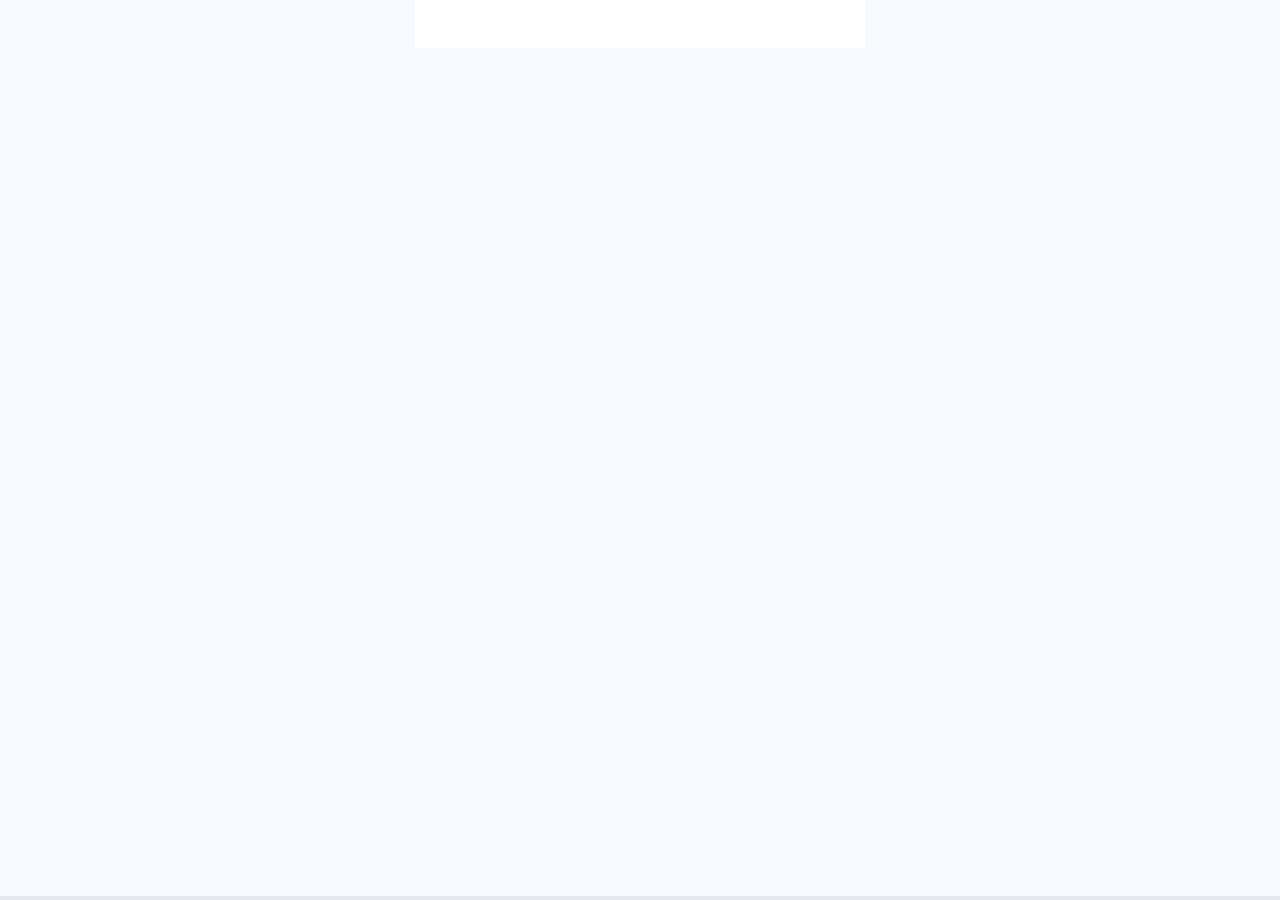
==== extension/literacy.html @ 2699d52d "Add Climate Literacy extension with 4-phase module flow New extension: interactive literacy modules " ====
<!DOCTYPE html>
<html lang="en">
<head>
  <meta charset="UTF-8">
  <meta name="viewport" content="width=device-width, initial-scale=1.0">
  <title>Visual Climate — Climate Literacy</title>
  <link rel="icon" type="image/svg+xml" href="data:image/svg+xml,<svg xmlns='http://www.w3.org/2000/svg' viewBox='0 0 100 100'><text y='.9em' font-size='90'>🌍</text></svg>">
  <link rel="stylesheet" href="styles.css?v=2">
</head>
<body>

<!-- Literacy Extension -->
<div id="literacy-panel" class="literacy-panel"></div>

<!-- Progress Bar -->
<div id="progress-bar" class="literacy-progress-bar">
  <div id="progress-fill" class="literacy-progress-fill"></div>
</div>

<!-- Tableau Extensions API -->
<script src="tableau.extensions.1.latest.js"></script>

<script src="shared.js?v=2"></script>
<script src="literacy.js?v=1"></script>
</body>
</html>
---- extension/styles.css ----
/**
 * styles.css — Visual Climate Tableau Extension
 *
 * Design System:
 *   Tokens: brand → semantic → component (tailwind-design-system pattern)
 *   Colors: OKLCH-informed perceptually balanced palette, tinted neutrals
 *   Shadows: layered for realistic depth
 *   Motion: ease-out-quart/expo, 150-300ms, staggered reveals
 *   Typography: Inter (UI) + JetBrains Mono (data)
 *   Grid: 8px spatial rhythm
 */

@import url('https://fonts.googleapis.com/css2?family=Inter:wght@400;500;600;700;800&family=JetBrains+Mono:wght@400;500;600;700&display=swap');

/* ================================================================
   DESIGN TOKENS
   ================================================================ */
:root {
  /* ---- Brand ---- */
  --vc-primary: #0066FF;
  --vc-primary-hover: #0052CC;
  --vc-primary-active: #003D99;
  --vc-primary-subtle: rgba(0, 102, 255, 0.08);
  --vc-primary-glow: rgba(0, 102, 255, 0.18);

  --vc-changer: #00A67E;
  --vc-starter: #F59E0B;
  --vc-talker: #E5484D;
  --vc-critical: #7F1D1D;
  --vc-purple: #8B5CF6;

  /* ---- Semantic neutrals (blue-tinted, never pure gray) ---- */
  --vc-bg: #F8FAFD;
  --vc-surface: #FFFFFF;
  --vc-surface-raised: #FFFFFF;
  --vc-surface-hover: #F1F5FB;
  --vc-section-bg: #F1F4F9;
  --vc-text: #0F172A;
  --vc-text-secondary: #475569;
  --vc-text-muted: #8898AA;
  --vc-border: #E2E8F0;
  --vc-border-hover: #CBD5E1;
  --vc-missing: #CBD5E1;

  /* ---- Domain colors ---- */
  --vc-emissions: #E5484D;
  --vc-energy: #0066FF;
  --vc-economy: #8B5CF6;
  --vc-responsibility: #F59E0B;
  --vc-resilience: #00A67E;

  /* ---- Layered shadows ---- */
  --shadow-xs: 0 1px 2px rgba(15, 23, 42, 0.05);
  --shadow-sm: 0 1px 3px rgba(15, 23, 42, 0.08),
               0 1px 2px rgba(15, 23, 42, 0.04);
  --shadow-md: 0 4px 8px -2px rgba(15, 23, 42, 0.08),
               0 2px 4px -2px rgba(15, 23, 42, 0.04);
  --shadow-lg: 0 12px 20px -4px rgba(15, 23, 42, 0.1),
               0 4px 8px -4px rgba(15, 23, 42, 0.05);
  --shadow-xl: 0 20px 32px -8px rgba(15, 23, 42, 0.12),
               0 8px 16px -6px rgba(15, 23, 42, 0.06);
  --shadow-glow-primary: 0 0 0 3px var(--vc-primary-glow);
  --shadow-glow-green: 0 0 0 3px rgba(0, 166, 126, 0.15);

  /* ---- Motion ---- */
  --ease-out-quart: cubic-bezier(0.25, 1, 0.5, 1);
  --ease-out-expo: cubic-bezier(0.16, 1, 0.3, 1);
  --dur-fast: 150ms;
  --dur-normal: 220ms;
  --dur-slow: 350ms;

  /* ---- Spacing (8px grid) ---- */
  --sp-1: 4px;
  --sp-2: 8px;
  --sp-3: 12px;
  --sp-4: 16px;
  --sp-5: 20px;
  --sp-6: 24px;
  --sp-8: 32px;

  /* ---- Radius ---- */
  --radius-sm: 6px;
  --radius-md: 8px;
  --radius-lg: 12px;
  --radius-xl: 16px;
}

/* ================================================================
   RESET & BASE
   ================================================================ */
*, *::before, *::after { box-sizing: border-box; margin: 0; padding: 0; }

body {
  font-family: 'Inter', -apple-system, BlinkMacSystemFont, sans-serif;
  background: var(--vc-bg);
  color: var(--vc-text);
  font-size: 13px;
  line-height: 1.55;
  padding: 0;
  margin: 0;
  overflow-x: hidden;
  overflow-y: auto;
  -webkit-font-smoothing: antialiased;
  -moz-osx-font-smoothing: grayscale;
}

/* ================================================================
   SETUP SCREEN
   ================================================================ */
.setup-screen {
  display: flex;
  flex-direction: column;
  align-items: center;
  justify-content: center;
  height: 100vh;
  padding: var(--sp-6);
  text-align: center;
}
.setup-screen h2 {
  font-size: 17px;
  font-weight: 700;
  letter-spacing: -0.01em;
  margin-bottom: var(--sp-4);
  color: var(--vc-text);
}
.setup-screen input {
  width: 100%;
  max-width: 400px;
  padding: 10px 14px;
  border: 1px solid var(--vc-border);
  border-radius: var(--radius-md);
  font-size: 13px;
  font-family: inherit;
  margin-bottom: 10px;
  background: var(--vc-surface);
  color: var(--vc-text);
  transition: border-color var(--dur-fast) ease,
              box-shadow var(--dur-fast) ease;
}
.setup-screen input:focus {
  outline: none;
  border-color: var(--vc-primary);
  box-shadow: var(--shadow-glow-primary);
}
.setup-screen button {
  padding: 10px 28px;
  background: var(--vc-primary);
  color: white;
  border: none;
  border-radius: var(--radius-md);
  font-size: 13px;
  font-weight: 600;
  font-family: inherit;
  cursor: pointer;
  transition: background var(--dur-fast) ease,
              transform var(--dur-fast) var(--ease-out-quart),
              box-shadow var(--dur-fast) ease;
  box-shadow: var(--shadow-sm);
}
.setup-screen button:hover {
  background: var(--vc-primary-hover);
  box-shadow: var(--shadow-md);
  transform: translateY(-1px);
}
.setup-screen button:active {
  background: var(--vc-primary-active);
  transform: translateY(0);
  box-shadow: var(--shadow-xs);
}

/* ================================================================
   LOADING / EMPTY STATE
   ================================================================ */
.loading, .empty-state {
  display: flex;
  flex-direction: column;
  align-items: center;
  justify-content: center;
  height: 100%;
  min-height: 200px;
  color: var(--vc-text-muted);
  font-size: 13px;
}
.spinner {
  width: 28px;
  height: 28px;
  border: 2.5px solid var(--vc-border);
  border-top-color: var(--vc-primary);
  border-radius: 50%;
  animation: spin 0.7s linear infinite;
  margin-bottom: var(--sp-3);
}
@keyframes spin { to { transform: rotate(360deg); } }

/* ================================================================
   ANIMATIONS
   ================================================================ */

/* Card entry */
@keyframes fadeSlideIn {
  from { opacity: 0; transform: translateY(16px); }
  to   { opacity: 1; transform: translateY(0); }
}
.climate-card,
.ndc-card,
#ts-main {
  animation: fadeSlideIn 0.5s var(--ease-out-expo);
}

/* Score pop */
@keyframes scoreReveal {
  from { opacity: 0; transform: scale(0.85) translateY(4px); }
  to   { opacity: 1; transform: scale(1) translateY(0); }
}
.score-animate {
  animation: scoreReveal 0.5s var(--ease-out-quart);
}

/* Staggered bar entry */
@keyframes barSlideIn {
  from { opacity: 0; transform: translateX(-16px); }
  to   { opacity: 1; transform: translateX(0); }
}

/* Subtle pulse for badges */
@keyframes subtlePulse {
  0%, 100% { box-shadow: 0 2px 8px rgba(0, 0, 0, 0.15); }
  50%      { box-shadow: 0 4px 14px rgba(0, 0, 0, 0.22), 0 0 0 4px rgba(0, 0, 0, 0.04); }
}

/* Shine sweep for domain bars */
@keyframes shine {
  0%   { transform: translateX(-100%); }
  100% { transform: translateX(250%); }
}

/* Reduced motion */
@media (prefers-reduced-motion: reduce) {
  *, *::before, *::after {
    animation-duration: 0.01ms !important;
    animation-iteration-count: 1 !important;
    transition-duration: 0.01ms !important;
  }
}

/* ================================================================
   CLIMATE CARD (Extension 1)
   ================================================================ */
.climate-card {
  padding: var(--sp-5);
  max-width: 100%;
  margin: 0 auto;
}

/* ---- Card Header ---- */
.card-header {
  display: flex;
  align-items: center;
  gap: var(--sp-3);
  margin-bottom: var(--sp-4);
  padding-bottom: var(--sp-3);
  border-bottom: 1px solid var(--vc-border);
}
.card-flag { font-size: 36px; line-height: 1; }
.card-country-name {
  font-size: 18px;
  font-weight: 800;
  letter-spacing: -0.02em;
  color: var(--vc-text);
  line-height: 1.2;
}
.card-meta {
  font-size: 11px;
  color: var(--vc-text-muted);
  font-weight: 500;
  letter-spacing: 0.02em;
  margin-top: 2px;
}

/* ---- Score Hero (blue gradient) ---- */
.score-hero {
  display: flex;
  align-items: center;
  gap: var(--sp-4);
  padding: var(--sp-5);
  background: linear-gradient(135deg, #0052CC 0%, #0066FF 55%, #2979FF 100%);
  border-radius: var(--radius-lg);
  margin-bottom: var(--sp-4);
  box-shadow: var(--shadow-lg),
              inset 0 1px 0 rgba(255, 255, 255, 0.1);
  color: #FFFFFF;
  position: relative;
  overflow: hidden;
}
/* Subtle noise texture overlay */
.score-hero::before {
  content: '';
  position: absolute;
  inset: 0;
  background: radial-gradient(ellipse at 20% 50%, rgba(255, 255, 255, 0.06) 0%, transparent 60%);
  pointer-events: none;
}

.score-big {
  font-family: 'JetBrains Mono', monospace;
  font-size: 48px;
  font-weight: 700;
  line-height: 1;
  color: #FFFFFF;
  position: relative;
}
.score-unit {
  font-size: 16px;
  color: rgba(255, 255, 255, 0.6);
  font-weight: 500;
}

.grade-badge {
  display: inline-flex;
  align-items: center;
  justify-content: center;
  width: 48px;
  height: 48px;
  border-radius: var(--radius-lg);
  font-size: 22px;
  font-weight: 800;
  box-shadow: var(--shadow-md);
  flex-shrink: 0;
  transition: transform var(--dur-fast) var(--ease-out-quart),
              box-shadow var(--dur-fast) ease;
}
.grade-badge:hover {
  transform: scale(1.08);
  box-shadow: var(--shadow-lg);
}

.class-pill {
  display: inline-block;
  padding: 3px 10px;
  border-radius: 20px;
  font-size: 11px;
  font-weight: 600;
  color: white;
  letter-spacing: 0.01em;
}
.rank-text {
  font-size: 12px;
  color: rgba(255, 255, 255, 0.75);
  font-family: 'JetBrains Mono', monospace;
  font-weight: 500;
}

/* ---- View Toggle Buttons ---- */
.view-toggle {
  display: flex;
  gap: 2px;
  margin-bottom: var(--sp-3);
  background: var(--vc-section-bg);
  border-radius: var(--radius-md);
  padding: 2px;
}
.view-toggle-btn {
  padding: 6px 16px;
  border: none;
  border-radius: var(--radius-sm);
  font-size: 11px;
  font-weight: 600;
  font-family: inherit;
  cursor: pointer;
  background: transparent;
  color: var(--vc-text-secondary);
  transition: background var(--dur-fast) ease,
              color var(--dur-fast) ease,
              box-shadow var(--dur-fast) ease;
}
.view-toggle-btn:hover {
  background: rgba(0, 0, 0, 0.04);
  color: var(--vc-text);
}
.view-toggle-btn.active {
  background: var(--vc-surface);
  color: var(--vc-primary);
  box-shadow: var(--shadow-sm);
}
.view-toggle-btn:active {
  transform: scale(0.97);
}

/* ---- Domain Bars ---- */
.domain-section {
  margin-bottom: var(--sp-4);
}
.domain-section h3 {
  font-size: 11px;
  font-weight: 700;
  margin-bottom: var(--sp-2);
  color: var(--vc-text-muted);
  text-transform: uppercase;
  letter-spacing: 0.06em;
}

.domain-bar-row {
  display: flex;
  align-items: center;
  gap: var(--sp-2);
  margin-bottom: 5px;
  cursor: default;
  position: relative;
  padding: 5px 6px;
  border-radius: var(--radius-sm);
  transition: background var(--dur-fast) ease;
  /* Staggered entry: set by JS */
  opacity: 0;
  animation: barSlideIn 0.45s var(--ease-out-expo) forwards;
}
.domain-bar-row:nth-child(1) { animation-delay: 0ms; }
.domain-bar-row:nth-child(2) { animation-delay: 60ms; }
.domain-bar-row:nth-child(3) { animation-delay: 120ms; }
.domain-bar-row:nth-child(4) { animation-delay: 180ms; }
.domain-bar-row:nth-child(5) { animation-delay: 240ms; }

.domain-bar-row:hover {
  background: var(--vc-surface-hover);
}

.domain-label {
  width: 96px;
  font-size: 11px;
  font-weight: 600;
  color: var(--vc-text-secondary);
  text-align: right;
  flex-shrink: 0;
  line-height: 1.3;
}

.domain-bar-track {
  flex: 1;
  height: 24px;
  background: var(--vc-section-bg);
  border-radius: var(--radius-sm);
  position: relative;
  overflow: visible;
}

.domain-bar-fill {
  height: 100%;
  border-radius: var(--radius-sm);
  position: relative;
  overflow: hidden;
  transition: width 0.9s var(--ease-out-expo);
  transform-origin: left center;
}

/* Shine effect on hover */
.domain-bar-fill::after {
  content: '';
  position: absolute;
  top: 0;
  left: -60%;
  width: 40%;
  height: 100%;
  background: linear-gradient(
    90deg,
    transparent 0%,
    rgba(255, 255, 255, 0.35) 50%,
    transparent 100%
  );
  pointer-events: none;
  opacity: 0;
}
.domain-bar-row:hover .domain-bar-fill::after {
  opacity: 1;
  animation: shine 0.7s var(--ease-out-quart) forwards;
}

/* Scale nudge on hover */
.domain-bar-row:hover .domain-bar-fill {
  filter: brightness(1.08);
}

.domain-bar-avg {
  position: absolute;
  top: -3px;
  bottom: -3px;
  width: 2px;
  background: var(--vc-text);
  opacity: 0.18;
  border-radius: 1px;
}

.domain-bar-value {
  width: 42px;
  font-family: 'JetBrains Mono', monospace;
  font-size: 12px;
  font-weight: 700;
  text-align: right;
  flex-shrink: 0;
  transition: transform var(--dur-fast) var(--ease-out-quart);
}
.domain-bar-row:hover .domain-bar-value {
  transform: translateX(2px);
}

/* ---- Domain Bar Hover Tooltip ---- */
.domain-tooltip {
  display: none;
  position: absolute;
  bottom: calc(100% + 8px);
  left: 50%;
  transform: translateX(-50%);
  /* Solid dark bg as fallback for Tableau CEF */
  background: rgba(15, 23, 42, 0.92);
  -webkit-backdrop-filter: blur(12px);
  backdrop-filter: blur(12px);
  color: #F1F5F9;
  padding: 8px 12px;
  border-radius: var(--radius-md);
  font-size: 11px;
  font-weight: 500;
  white-space: nowrap;
  z-index: 200;
  pointer-events: none;
  box-shadow: var(--shadow-lg);
  border: 1px solid rgba(255, 255, 255, 0.08);
  letter-spacing: 0.01em;
}
.domain-tooltip::after {
  content: '';
  position: absolute;
  top: 100%;
  left: 50%;
  transform: translateX(-50%);
  border: 5px solid transparent;
  border-top-color: rgba(15, 23, 42, 0.92);
}
.domain-bar-row:hover .domain-tooltip { display: block; }

/* ---- Radar Container ---- */
.radar-container {
  display: flex;
  justify-content: center;
  margin-bottom: var(--sp-4);
}

/* ---- Key Insights ---- */
.insights {
  padding: var(--sp-3) var(--sp-4);
  background: var(--vc-surface);
  border-radius: var(--radius-md);
  border-left: 3px solid var(--vc-primary);
  font-size: 12px;
  color: var(--vc-text-secondary);
  line-height: 1.65;
  margin-bottom: var(--sp-3);
  box-shadow: var(--shadow-xs);
  transition: box-shadow var(--dur-normal) ease,
              transform var(--dur-normal) var(--ease-out-quart);
}
.insights:hover {
  box-shadow: var(--shadow-sm);
}
.insights strong {
  color: var(--vc-text);
  font-weight: 700;
}

/* ================================================================
   TIMESERIES (Extension 2)
   ================================================================ */
.ts-controls {
  display: flex;
  gap: var(--sp-2);
  flex-wrap: wrap;
  margin-bottom: var(--sp-3);
  padding: 0 var(--sp-4);
}
.ts-controls select,
.ts-controls button {
  padding: 7px 14px;
  border: 1px solid var(--vc-border);
  border-radius: var(--radius-sm);
  font-size: 12px;
  font-family: inherit;
  font-weight: 500;
  background: var(--vc-surface);
  color: var(--vc-text);
  cursor: pointer;
  transition: border-color var(--dur-fast) ease,
              box-shadow var(--dur-fast) ease,
              background var(--dur-fast) ease,
              color var(--dur-fast) ease,
              transform var(--dur-fast) var(--ease-out-quart);
}
.ts-controls select:hover,
.ts-controls button:hover {
  border-color: var(--vc-border-hover);
  box-shadow: var(--shadow-xs);
}
.ts-controls select:focus,
.ts-controls button:focus {
  outline: none;
  border-color: var(--vc-primary);
  box-shadow: var(--shadow-glow-primary);
}
.ts-controls button.active {
  background: var(--vc-primary);
  color: white;
  border-color: var(--vc-primary);
  box-shadow: var(--shadow-sm);
}
.ts-controls button:active {
  transform: scale(0.97);
}

.ts-chart-area {
  padding: 0 var(--sp-4);
  height: calc(100vh - 120px);
  min-height: 300px;
}
.ts-chart-area svg { width: 100%; height: 100%; }

/* ================================================================
   NDC TRACKER (Extension 3)
   ================================================================ */
.ndc-card {
  padding: var(--sp-4);
  max-width: 520px;
  margin: 0 auto;
}
.ndc-header {
  margin-bottom: var(--sp-3);
  padding-bottom: var(--sp-3);
  border-bottom: 1px solid var(--vc-border);
}

.ndc-kpi-row {
  display: flex;
  gap: var(--sp-2);
  margin-bottom: var(--sp-3);
}

.ndc-kpi {
  flex: 1;
  padding: var(--sp-3);
  background: var(--vc-surface);
  border-radius: var(--radius-md);
  text-align: center;
  box-shadow: var(--shadow-sm);
  border: 1px solid var(--vc-border);
  transition: transform var(--dur-normal) var(--ease-out-quart),
              box-shadow var(--dur-normal) var(--ease-out-quart),
              border-color var(--dur-normal) ease;
  cursor: default;
}
.ndc-kpi:hover {
  transform: translateY(-3px);
  box-shadow: var(--shadow-lg), var(--shadow-glow-primary);
  border-color: rgba(0, 102, 255, 0.25);
}

.ndc-kpi-value {
  font-family: 'JetBrains Mono', monospace;
  font-size: 22px;
  font-weight: 700;
  letter-spacing: -0.02em;
  line-height: 1.1;
}
.ndc-kpi-label {
  font-size: 10px;
  color: var(--vc-text-muted);
  margin-top: 4px;
  font-weight: 600;
  text-transform: uppercase;
  letter-spacing: 0.04em;
}

.ndc-gap-badge {
  display: inline-block;
  padding: 8px 20px;
  border-radius: var(--radius-md);
  font-size: 13px;
  font-weight: 700;
  color: white;
  letter-spacing: 0.01em;
  animation: subtlePulse 2.8s ease-in-out infinite;
}

.ndc-chart-area {
  margin-bottom: var(--sp-4);
  border-radius: var(--radius-md);
  background: var(--vc-surface);
  box-shadow: var(--shadow-xs);
  overflow: hidden;
}

.ndc-detail {
  font-size: 11px;
  color: var(--vc-text-secondary);
}
.ndc-detail td {
  padding: 5px var(--sp-2);
  border-bottom: 1px solid rgba(226, 232, 240, 0.5);
}
.ndc-detail tr:last-child td {
  border-bottom: none;
}

/* NDC 3.0 Info panel */
.ndc3-info-panel {
  padding: var(--sp-2) var(--sp-3);
  background: var(--vc-section-bg);
  border-radius: var(--radius-sm);
  margin-bottom: var(--sp-3);
  font-size: 11px;
  border-left: 3px solid var(--vc-primary);
  color: var(--vc-text-secondary);
}

/* ================================================================
   SVG CHART INTERACTIONS
   ================================================================ */
.chart-dot {
  cursor: pointer;
  transition: r 0.15s var(--ease-out-quart);
}
.chart-dot:hover { r: 6; }

/* ---- Chart Tooltip (glassmorphism dark) ---- */
.chart-tooltip {
  display: none;
  position: fixed;
  z-index: 500;
  /* Solid dark fallback for Tableau Desktop CEF */
  background: rgba(15, 23, 42, 0.92);
  -webkit-backdrop-filter: blur(16px);
  backdrop-filter: blur(16px);
  color: #F1F5F9;
  padding: 10px 14px;
  border-radius: var(--radius-md);
  font-size: 12px;
  pointer-events: none;
  box-shadow: var(--shadow-xl);
  border: 1px solid rgba(255, 255, 255, 0.08);
  min-width: 80px;
  transition: opacity 0.1s ease;
}
.chart-tooltip .tt-year {
  font-size: 10px;
  font-weight: 600;
  color: rgba(241, 245, 249, 0.6);
  text-transform: uppercase;
  letter-spacing: 0.06em;
  margin-bottom: 3px;
}
.chart-tooltip .tt-value {
  font-family: 'JetBrains Mono', monospace;
  font-size: 15px;
  font-weight: 700;
  color: #FFFFFF;
  letter-spacing: -0.01em;
}
.chart-tooltip .tt-label {
  font-size: 10px;
  color: rgba(241, 245, 249, 0.5);
  margin-top: 2px;
}

/* ================================================================
   FOOTER
   ================================================================ */
.vc-footer {
  margin-top: var(--sp-4);
  padding: var(--sp-2) var(--sp-4);
  font-size: 10px;
  color: var(--vc-text-muted);
  text-align: right;
  border-top: 1px solid var(--vc-border);
}
.vc-footer a {
  color: var(--vc-primary);
  text-decoration: none;
  font-weight: 500;
  transition: color var(--dur-fast) ease;
}
.vc-footer a:hover {
  color: var(--vc-primary-hover);
}

/* ================================================================
   COMPARISON GRID (multi-country)
   ================================================================ */
.comparison-grid {
  display: grid;
  grid-template-columns: repeat(auto-fit, minmax(200px, 1fr));
  gap: var(--sp-3);
  padding: var(--sp-4);
}
.comparison-mini-card {
  padding: var(--sp-3);
  background: var(--vc-surface);
  border: 1px solid var(--vc-border);
  border-radius: var(--radius-md);
  text-align: center;
  box-shadow: var(--shadow-xs);
  transition: transform var(--dur-normal) var(--ease-out-quart),
              box-shadow var(--dur-normal) ease;
}
.comparison-mini-card:hover {
  transform: translateY(-2px);
  box-shadow: var(--shadow-md);
}
.comparison-mini-card .card-flag { font-size: 24px; }
.comparison-mini-card .card-country-name { font-size: 14px; font-weight: 700; }

.mini-domain-row {
  display: flex;
  align-items: center;
  gap: var(--sp-1);
  margin: 2px 0;
}
.mini-domain-label {
  width: 24px;
  font-size: 9px;
  color: var(--vc-text-muted);
  text-align: right;
}
.mini-bar-track {
  flex: 1;
  height: 6px;
  background: var(--vc-section-bg);
  border-radius: 3px;
}
.mini-bar-fill {
  height: 100%;
  border-radius: 3px;
  transition: width 0.6s var(--ease-out-expo);
}
.mini-bar-value {
  width: 28px;
  font-size: 9px;
  font-family: 'JetBrains Mono', monospace;
  font-weight: 600;
}

/* ================================================================
   TIMESERIES DATA TABLE
   ================================================================ */
#ts-table table {
  border-collapse: collapse;
}
#ts-table th {
  font-size: 10px;
  font-weight: 700;
  color: var(--vc-text-muted);
  text-transform: uppercase;
  letter-spacing: 0.04em;
  padding: 6px 6px;
  border-bottom: 2px solid var(--vc-border);
}
#ts-table td {
  padding: 5px 6px;
  border-bottom: 1px solid rgba(226, 232, 240, 0.5);
  font-size: 10px;
}
#ts-table tr:hover td {
  background: var(--vc-surface-hover);
}

/* ================================================================
   TIMESERIES HEADER BAR
   ================================================================ */
.ts-header {
  padding: var(--sp-3) var(--sp-4);
  display: flex;
  align-items: center;
  gap: var(--sp-2);
  border-bottom: 1px solid var(--vc-border);
  background: var(--vc-surface);
}
.ts-header-flag { font-size: 24px; line-height: 1; }
.ts-header-name {
  font-weight: 700;
  font-size: 15px;
  letter-spacing: -0.01em;
  color: var(--vc-text);
}
.ts-header-iso {
  font-size: 11px;
  color: var(--vc-text-muted);
  font-family: 'JetBrains Mono', monospace;
  font-weight: 500;
}

/* ================================================================
   NARRATOR (Extension 4)
   ================================================================ */
.narrator-panel {
  padding: var(--sp-4);
  height: 100%;
  display: flex;
  flex-direction: column;
}

/* Empty state */
.narrator-icon {
  font-size: 32px;
  margin-bottom: var(--sp-3);
  text-align: center;
}
.narrator-empty-title {
  font-size: 16px;
  font-weight: 800;
  color: var(--vc-text);
  text-align: center;
  margin-bottom: var(--sp-2);
}
.narrator-empty-text {
  font-size: 12px;
  color: var(--vc-text-secondary);
  text-align: center;
  line-height: 1.6;
  margin-bottom: var(--sp-4);
}
.narrator-empty-quiz {
  font-size: 11px;
  color: var(--vc-text-muted);
  text-align: center;
  padding: var(--sp-3);
  background: var(--vc-section-bg);
  border-radius: var(--radius-md);
  margin-bottom: var(--sp-4);
}

/* Country header */
.narrator-country-header {
  display: flex;
  align-items: center;
  gap: var(--sp-2);
  padding-bottom: var(--sp-3);
  border-bottom: 1px solid var(--vc-border);
  margin-bottom: var(--sp-3);
}
.narrator-flag { font-size: 28px; line-height: 1; }
.narrator-country-info { flex: 1; min-width: 0; }
.narrator-country-name {
  font-size: 15px;
  font-weight: 800;
  color: var(--vc-text);
  letter-spacing: -0.02em;
  white-space: nowrap;
  overflow: hidden;
  text-overflow: ellipsis;
}
.narrator-country-meta {
  font-size: 10px;
  color: var(--vc-text-muted);
  font-family: 'JetBrains Mono', monospace;
  font-weight: 500;
}
.narrator-grade {
  width: 36px;
  height: 36px;
  font-size: 16px;
  flex-shrink: 0;
}

/* Sections */
.narrator-section {
  margin-bottom: var(--sp-3);
}
.narrator-insight-text {
  font-size: 13px;
  font-weight: 600;
  color: var(--vc-text);
  line-height: 1.55;
}
.narrator-so-what-text {
  font-size: 12px;
  color: var(--vc-text-secondary);
  line-height: 1.5;
  margin-top: var(--sp-1);
}

/* Metric */
.narrator-metric-section {
  text-align: center;
  padding: var(--sp-3) 0;
  margin-bottom: var(--sp-3);
  background: var(--vc-section-bg);
  border-radius: var(--radius-md);
}
.narrator-metric-value {
  font-family: 'JetBrains Mono', monospace;
  font-size: 32px;
  font-weight: 700;
  line-height: 1;
  color: var(--vc-primary);
}
.narrator-metric-label {
  font-size: 10px;
  color: var(--vc-text-muted);
  margin-top: var(--sp-1);
  font-weight: 600;
  text-transform: uppercase;
  letter-spacing: 0.04em;
}

/* Action */
.narrator-action-section {
  padding: var(--sp-3);
  background: var(--vc-primary-subtle);
  border-radius: var(--radius-md);
  border-left: 3px solid var(--vc-primary);
  margin-bottom: var(--sp-3);
}
.narrator-action-text {
  font-size: 12px;
  color: var(--vc-primary);
  font-weight: 600;
  line-height: 1.5;
  cursor: default;
}

/* Footer */
.narrator-footer {
  margin-top: auto;
  padding-top: var(--sp-3);
  border-top: 1px solid var(--vc-border);
  display: flex;
  align-items: center;
  justify-content: space-between;
}
.narrator-module-text {
  font-size: 10px;
  color: var(--vc-text-muted);
  font-weight: 500;
}

/* Mode toggle */
.narrator-toggle-wrap {
  display: flex;
  gap: 2px;
  background: var(--vc-section-bg);
  border-radius: var(--radius-sm);
  padding: 2px;
}
.narrator-mode-btn {
  padding: 4px 12px;
  border: none;
  border-radius: 4px;
  font-size: 10px;
  font-weight: 600;
  font-family: inherit;
  cursor: pointer;
  background: transparent;
  color: var(--vc-text-secondary);
  transition: background var(--dur-fast) ease,
              color var(--dur-fast) ease;
}
.narrator-mode-btn.active {
  background: var(--vc-surface);
  color: var(--vc-primary);
  box-shadow: var(--shadow-xs);
}

/* Link style */
.narrator-link {
  color: var(--vc-primary);
  text-decoration: none;
  font-weight: 600;
}
.narrator-link:hover {
  color: var(--vc-primary-hover);
}

/* Free mode domain mini bars */
.narrator-free-summary {
  margin-top: var(--sp-2);
}
.narrator-free-domain-row {
  display: flex;
  align-items: center;
  gap: var(--sp-1);
  margin-bottom: 4px;
}
.narrator-free-domain-label {
  width: 80px;
  font-size: 10px;
  font-weight: 600;
  color: var(--vc-text-secondary);
  text-align: right;
  flex-shrink: 0;
}
.narrator-free-domain-track {
  flex: 1;
  height: 8px;
  background: var(--vc-section-bg);
  border-radius: 4px;
  overflow: hidden;
}
.narrator-free-domain-fill {
  height: 100%;
  border-radius: 4px;
  transition: width 0.6s var(--ease-out-expo);
}
.narrator-free-domain-value {
  width: 32px;
  font-family: 'JetBrains Mono', monospace;
  font-size: 10px;
  font-weight: 700;
  text-align: right;
  flex-shrink: 0;
}

/* === GUIDED TOUR ADDITIONS === */

/* Quiz buttons */
.narrator-quiz-section {
  margin-bottom: var(--sp-3);
}
.narrator-quiz-buttons {
  display: flex;
  flex-direction: column;
  gap: var(--sp-2);
}
.narrator-quiz-btn {
  display: block;
  width: 100%;
  padding: var(--sp-2) var(--sp-3);
  border: 1.5px solid var(--vc-border);
  border-radius: var(--radius-md);
  background: var(--vc-surface);
  color: var(--vc-text);
  font-size: 13px;
  font-weight: 600;
  font-family: inherit;
  cursor: pointer;
  text-align: left;
  transition: border-color var(--dur-fast) ease,
              background var(--dur-fast) ease,
              transform var(--dur-fast) ease;
}
.narrator-quiz-btn:hover:not(:disabled) {
  border-color: var(--vc-primary);
  background: var(--vc-primary-subtle);
}
.narrator-quiz-btn:active:not(:disabled) {
  transform: scale(0.98);
}
.narrator-quiz-btn.correct {
  border-color: var(--vc-changer, #00A67E);
  background: rgba(0, 166, 126, 0.1);
  color: var(--vc-changer, #00A67E);
}
.narrator-quiz-btn.wrong {
  border-color: var(--vc-talker, #E5484D);
  background: rgba(229, 72, 77, 0.1);
  color: var(--vc-talker, #E5484D);
}
.narrator-quiz-btn:disabled {
  cursor: default;
  opacity: 0.85;
}

/* Step indicator (●●○○○○) */
.narrator-step-indicator {
  display: flex;
  justify-content: center;
  gap: 6px;
  padding: var(--sp-2) 0;
  margin-bottom: var(--sp-2);
}
.narrator-step-dot {
  width: 8px;
  height: 8px;
  border-radius: 50%;
  background: var(--vc-border);
  transition: background var(--dur-fast) ease,
              transform var(--dur-fast) ease;
}
.narrator-step-dot.active {
  background: var(--vc-primary);
  transform: scale(1.3);
}
.narrator-step-dot.completed {
  background: var(--vc-primary);
  opacity: 0.45;
}

/* Nudge pulse animation */
.narrator-nudge-pulse {
  animation: narratorNudge 2s ease-in-out infinite;
}
@keyframes narratorNudge {
  0%, 100% { opacity: 1; }
  50% { opacity: 0.6; }
}

/* Sparkline placeholder */
.narrator-sparkline {
  margin-bottom: var(--sp-3);
  text-align: center;
}
.narrator-sparkline svg {
  width: 100%;
  max-width: 280px;
  height: 48px;
}

/* === INTERNAL QUIZ (Option C) — Editorial Factfulness =========
   A Hans-Rosling-inspired 5-question test rendered before the
   guided tour. Deliberately breaks from the rest of the extension's
   blue-tinted design system: warm paper background, Fraunces serif
   display, JetBrains Mono metadata, left-aligned editorial layout.
   Never centered. Never emoji. Never gradients.
   ================================================================ */
#narrator-internal-quiz {
  padding: 0;
  margin: 0;
  background: #FAFAF7;
  color: #0E0E0E;
  border: none;
  box-shadow: none;
  overflow: hidden;
  position: relative;
}
#narrator-internal-quiz::before {
  content: '';
  position: absolute;
  inset: 0;
  pointer-events: none;
  background-image: radial-gradient(rgba(14,14,14,0.04) 1px, transparent 1px);
  background-size: 3px 3px;
  mix-blend-mode: multiply;
  opacity: 0.55;
}

.iq-frame {
  position: relative;
  padding: 24px 22px 22px;
  font-family: 'Inter', system-ui, -apple-system, sans-serif;
}

/* ── Eyebrow header ── */
.iq-eyebrow {
  display: flex;
  align-items: center;
  gap: 10px;
  margin-bottom: 28px;
  font-family: 'JetBrains Mono', ui-monospace, 'SF Mono', Menlo, monospace;
  font-size: 10px;
  font-weight: 600;
  letter-spacing: 0.14em;
  text-transform: uppercase;
  color: #0E0E0E;
}
.iq-eyebrow-title { white-space: nowrap; flex-shrink: 0; }
.iq-eyebrow-rule {
  flex: 1 1 auto;
  height: 1px;
  background: #0E0E0E;
  opacity: 0.28;
}
.iq-eyebrow-count {
  white-space: nowrap;
  flex-shrink: 0;
  font-variant-numeric: tabular-nums;
  color: #0E0E0E;
  opacity: 0.72;
}

/* ── Question ── */
.iq-question {
  font-family: 'Fraunces', Georgia, 'Times New Roman', serif;
  font-optical-sizing: auto;
  font-weight: 400;
  font-size: clamp(19px, 5.8vw, 23px);
  line-height: 1.18;
  letter-spacing: -0.018em;
  color: #0E0E0E;
  margin: 0 0 16px 0;
}

.iq-hook {
  font-family: 'Fraunces', Georgia, serif;
  font-style: italic;
  font-weight: 400;
  font-size: 12.5px;
  line-height: 1.4;
  color: #555;
  margin: 0 0 26px 0;
}
.iq-hook em {
  font-style: normal;
  font-weight: 700;
  color: #C2410C;
  font-feature-settings: 'tnum';
  letter-spacing: -0.005em;
}

/* ── Options: numbered editorial list ── */
.iq-options {
  list-style: none;
  padding: 0;
  margin: 0;
  border-top: 1px solid rgba(14,14,14,0.18);
}
.iq-option {
  display: flex;
  align-items: baseline;
  gap: 20px;
  padding: 14px 4px 14px 2px;
  border-bottom: 1px solid rgba(14,14,14,0.09);
  cursor: pointer;
  position: relative;
  color: #0E0E0E;
  transition:
    transform 0.28s cubic-bezier(0.2, 0.8, 0.2, 1),
    color 0.2s ease,
    opacity 0.35s ease;
}
.iq-option:hover:not(.disabled) {
  transform: translateX(7px);
  color: #C2410C;
}
.iq-option:hover:not(.disabled) .iq-option-num {
  color: #C2410C;
  opacity: 1;
}

.iq-option-num {
  font-family: 'JetBrains Mono', ui-monospace, monospace;
  font-size: 10.5px;
  font-weight: 500;
  color: #0E0E0E;
  opacity: 0.45;
  letter-spacing: 0.06em;
  font-feature-settings: 'tnum';
  flex-shrink: 0;
  width: 20px;
  transform: translateY(-1px);
  transition: color 0.2s ease, opacity 0.2s ease;
}

.iq-option-text {
  font-family: 'Fraunces', Georgia, serif;
  font-optical-sizing: auto;
  font-size: clamp(15px, 4.4vw, 17px);
  font-weight: 400;
  line-height: 1.28;
  color: inherit;
  letter-spacing: -0.005em;
}

.iq-option.disabled { cursor: default; }
.iq-option.disabled:hover { transform: none; color: inherit; }
.iq-option.disabled:hover .iq-option-num { color: #0E0E0E; opacity: 0.45; }

.iq-option.correct { color: #0E0E0E; }
.iq-option.correct .iq-option-num {
  color: #0B6B3A;
  opacity: 1;
  font-weight: 700;
}
.iq-option.correct .iq-option-text {
  font-weight: 600;
  text-decoration: underline;
  text-decoration-color: #0B6B3A;
  text-decoration-thickness: 2px;
  text-underline-offset: 5px;
}

.iq-option.wrong .iq-option-text {
  text-decoration: line-through;
  text-decoration-color: rgba(139, 28, 28, 0.55);
  text-decoration-thickness: 1.5px;
  opacity: 0.6;
}

.iq-option.dim { opacity: 0.32; }

/* ── Fact reveal (after answer) ── */
.iq-fact-slot {
  opacity: 0;
  max-height: 0;
  overflow: hidden;
  margin-top: 0;
  transition:
    opacity 0.45s ease 0.1s,
    max-height 0.5s cubic-bezier(0.2, 0.8, 0.2, 1) 0.05s,
    margin-top 0.4s ease;
}
.iq-fact-slot.revealed {
  opacity: 1;
  max-height: 240px;
  margin-top: 18px;
}
.iq-fact-slot p {
  font-family: 'Fraunces', Georgia, serif;
  font-style: italic;
  font-weight: 400;
  font-size: 12.5px;
  line-height: 1.55;
  color: #555;
  margin: 0;
  padding: 14px 0 0 0;
  border-top: 1px solid rgba(14,14,14,0.14);
}
.iq-fact-slot strong {
  font-style: normal;
  font-weight: 700;
  color: #0E0E0E;
  font-feature-settings: 'tnum';
}

.iq-continue {
  margin-top: 18px;
  text-align: right;
  font-family: 'JetBrains Mono', ui-monospace, monospace;
  font-size: 10px;
  font-weight: 600;
  letter-spacing: 0.14em;
  text-transform: uppercase;
  color: #C2410C;
  opacity: 0;
  cursor: pointer;
  user-select: none;
  transition: opacity 0.4s ease, color 0.2s ease;
}
.iq-continue.revealed { opacity: 0.85; }
.iq-continue:hover { color: #9A3410; opacity: 1; }

/* ── Result screen ── */
.iq-result .iq-score {
  font-family: 'Fraunces', Georgia, serif;
  font-optical-sizing: auto;
  display: flex;
  align-items: baseline;
  gap: 10px;
  margin: 12px 0 22px -4px;
  line-height: 0.88;
}
.iq-score-num {
  font-size: clamp(72px, 22vw, 100px);
  font-weight: 900;
  font-feature-settings: 'tnum';
  letter-spacing: -0.045em;
  color: #0E0E0E;
}
.iq-score-denom {
  font-size: clamp(24px, 7vw, 32px);
  font-weight: 300;
  font-style: italic;
  color: #9A9A9A;
  letter-spacing: -0.02em;
}

.iq-verdict {
  font-family: 'Fraunces', Georgia, serif;
  font-optical-sizing: auto;
  font-size: clamp(16px, 4.8vw, 18px);
  line-height: 1.35;
  color: #0E0E0E;
  margin: 0 0 14px 0;
  font-weight: 400;
  letter-spacing: -0.01em;
}
.iq-verdict em {
  font-style: italic;
  color: #C2410C;
  font-weight: 600;
}

.iq-chimp {
  font-family: 'Fraunces', Georgia, serif;
  font-style: italic;
  font-size: 12.5px;
  line-height: 1.55;
  color: #6B6B6B;
  margin: 0 0 26px 0;
}
.iq-chimp strong {
  font-style: normal;
  font-weight: 700;
  color: #0E0E0E;
  font-feature-settings: 'tnum';
}

.iq-missed-block {
  display: flex;
  justify-content: space-between;
  align-items: baseline;
  padding: 14px 0;
  border-top: 1px solid rgba(14,14,14,0.25);
  border-bottom: 1px solid rgba(14,14,14,0.25);
  margin-bottom: 26px;
}
.iq-missed-label {
  font-family: 'JetBrains Mono', ui-monospace, monospace;
  font-size: 10px;
  font-weight: 600;
  letter-spacing: 0.14em;
  text-transform: uppercase;
  color: #555;
}
.iq-missed-values {
  font-family: 'JetBrains Mono', ui-monospace, monospace;
  font-size: 12px;
  font-weight: 700;
  letter-spacing: 0.08em;
  color: #C2410C;
  font-feature-settings: 'tnum';
}

.iq-cta {
  background: transparent;
  border: none;
  border-bottom: 2px solid #0E0E0E;
  padding: 0 0 4px 0;
  font-family: 'Fraunces', Georgia, serif;
  font-optical-sizing: auto;
  font-size: clamp(16px, 4.8vw, 19px);
  font-style: italic;
  font-weight: 500;
  color: #0E0E0E;
  cursor: pointer;
  display: inline-flex;
  align-items: baseline;
  gap: 6px;
  letter-spacing: -0.012em;
  transition:
    color 0.22s ease,
    border-color 0.22s ease,
    gap 0.3s cubic-bezier(0.2, 0.8, 0.2, 1);
}
.iq-cta:hover {
  color: #C2410C;
  border-color: #C2410C;
  gap: 14px;
}

/* ── Entrance animations ── */
@keyframes iqFadeUp {
  from { opacity: 0; transform: translateY(8px); }
  to { opacity: 1; transform: translateY(0); }
}
@keyframes iqSlideIn {
  from { opacity: 0; transform: translateX(-10px); }
  to { opacity: 1; transform: translateX(0); }
}
.iq-frame > .iq-eyebrow {
  animation: iqFadeUp 0.5s cubic-bezier(0.2, 0.8, 0.2, 1) both;
}
.iq-frame > .iq-question {
  animation: iqFadeUp 0.55s 0.08s cubic-bezier(0.2, 0.8, 0.2, 1) both;
}
.iq-frame > .iq-hook {
  animation: iqFadeUp 0.5s 0.18s cubic-bezier(0.2, 0.8, 0.2, 1) both;
}
.iq-options .iq-option {
  animation: iqSlideIn 0.5s cubic-bezier(0.2, 0.8, 0.2, 1) both;
}
.iq-options .iq-option:nth-child(1) { animation-delay: 0.28s; }
.iq-options .iq-option:nth-child(2) { animation-delay: 0.36s; }
.iq-options .iq-option:nth-child(3) { animation-delay: 0.44s; }
.iq-options .iq-option:nth-child(4) { animation-delay: 0.52s; }

.iq-result .iq-score {
  animation: iqFadeUp 0.65s 0.1s cubic-bezier(0.2, 0.8, 0.2, 1) both;
}
.iq-result .iq-verdict {
  animation: iqFadeUp 0.55s 0.28s cubic-bezier(0.2, 0.8, 0.2, 1) both;
}
.iq-result .iq-chimp {
  animation: iqFadeUp 0.55s 0.42s cubic-bezier(0.2, 0.8, 0.2, 1) both;
}
.iq-result .iq-missed-block {
  animation: iqFadeUp 0.55s 0.56s cubic-bezier(0.2, 0.8, 0.2, 1) both;
}
.iq-result .iq-cta {
  animation: iqFadeUp 0.55s 0.72s cubic-bezier(0.2, 0.8, 0.2, 1) both;
}

@media (prefers-reduced-motion: reduce) {
  #narrator-internal-quiz *,
  #narrator-internal-quiz *::before,
  #narrator-internal-quiz *::after {
    animation: none !important;
    transition: none !important;
  }
}
/* === END INTERNAL QUIZ === */

/* ================================================================
   LITERACY EXTENSION (Extension 5)
   ================================================================ */

/* ---- Fade-in animation ---- */
@keyframes litFadeIn {
  from { opacity: 0; transform: translateY(10px); }
  to   { opacity: 1; transform: translateY(0); }
}

/* ---- Panel ---- */
.literacy-panel {
  max-width: 450px;
  margin: 0 auto;
  padding: var(--sp-6);
  background: #FFFFFF;
  animation: litFadeIn 300ms var(--ease-out-quart) both;
}

/* ---- Module header ---- */
.lit-module-header {
  display: flex;
  align-items: center;
  gap: var(--sp-2);
  margin-bottom: var(--sp-5);
}
.lit-module-tag {
  display: inline-block;
  padding: 2px 10px;
  background: var(--vc-primary-subtle);
  color: var(--vc-primary);
  font-size: 10px;
  font-weight: 700;
  font-family: 'JetBrains Mono', monospace;
  letter-spacing: 0.06em;
  text-transform: uppercase;
  border-radius: 20px;
  flex-shrink: 0;
}
.lit-module-title {
  font-size: 16px;
  font-weight: 800;
  color: var(--vc-text);
  letter-spacing: -0.02em;
}

/* ---- Question ---- */
.lit-question-text {
  font-size: 15px;
  font-weight: 600;
  color: var(--vc-text);
  line-height: 1.5;
  margin-bottom: var(--sp-5);
}

/* ---- Choice buttons ---- */
.lit-choices {
  display: flex;
  flex-direction: column;
  gap: var(--sp-2);
}
.lit-choice-btn {
  display: block;
  width: 100%;
  padding: var(--sp-3) var(--sp-4);
  border: 1px solid #E5E7EB;
  border-radius: var(--radius-md);
  background: #FFFFFF;
  color: var(--vc-text);
  font-size: 13px;
  font-weight: 600;
  font-family: 'Inter', sans-serif;
  cursor: pointer;
  text-align: left;
  transition: border-color var(--dur-fast) ease,
              background var(--dur-fast) ease,
              transform var(--dur-fast) var(--ease-out-quart),
              box-shadow var(--dur-fast) ease;
}
.lit-choice-btn:hover:not(:disabled) {
  border-color: var(--vc-primary);
  box-shadow: var(--shadow-glow-primary);
}
.lit-choice-btn:active:not(:disabled) {
  transform: scale(0.98);
}
.lit-choice-btn:disabled {
  cursor: default;
}
.lit-choice-btn.lit-correct {
  border-color: var(--vc-changer);
  background: var(--vc-changer);
  color: #FFFFFF;
  box-shadow: var(--shadow-glow-green);
}
.lit-choice-btn.lit-wrong {
  border-color: var(--vc-talker);
  background: var(--vc-talker);
  color: #FFFFFF;
}

/* ---- Reveal card ---- */
.lit-reveal-card {
  display: flex;
  align-items: flex-start;
  gap: var(--sp-3);
  padding: var(--sp-4);
  background: #F8F9FA;
  border-radius: var(--radius-lg);
  margin-bottom: var(--sp-5);
  border-left: 3px solid var(--vc-primary);
  animation: litFadeIn 300ms var(--ease-out-quart) both;
}
.lit-reveal-icon {
  font-size: 24px;
  line-height: 1;
  flex-shrink: 0;
}
.lit-reveal-text {
  font-size: 13px;
  font-weight: 500;
  color: var(--vc-text);
  line-height: 1.6;
}

/* ---- Explore ---- */
.lit-explore-prompt {
  font-size: 14px;
  font-weight: 600;
  color: var(--vc-text-secondary);
  line-height: 1.5;
  margin-bottom: var(--sp-3);
  font-style: italic;
}
.lit-explore-card {
  padding: var(--sp-4);
  background: #F8F9FA;
  border-radius: var(--radius-lg);
  margin-bottom: var(--sp-5);
  animation: litFadeIn 300ms var(--ease-out-quart) both;
}
.lit-explore-text {
  font-size: 13px;
  font-weight: 500;
  color: var(--vc-text);
  line-height: 1.6;
}

/* ---- Concept card (Name It) ---- */
.lit-concept-card {
  padding: var(--sp-5);
  background: linear-gradient(135deg, #0052CC 0%, #0066FF 55%, #2979FF 100%);
  border-radius: var(--radius-lg);
  margin-bottom: var(--sp-5);
  box-shadow: var(--shadow-lg);
  color: #FFFFFF;
  text-align: center;
  animation: litFadeIn 300ms var(--ease-out-quart) both;
}
.lit-concept-label {
  font-size: 10px;
  font-weight: 700;
  font-family: 'JetBrains Mono', monospace;
  letter-spacing: 0.1em;
  text-transform: uppercase;
  color: rgba(255, 255, 255, 0.6);
  margin-bottom: var(--sp-2);
}
.lit-concept-name {
  font-size: 20px;
  font-weight: 800;
  letter-spacing: -0.02em;
  margin-bottom: var(--sp-2);
}
.lit-concept-def {
  font-size: 13px;
  font-weight: 400;
  line-height: 1.6;
  color: rgba(255, 255, 255, 0.85);
}

/* ---- Next button ---- */
.lit-next-btn {
  display: inline-flex;
  align-items: center;
  gap: var(--sp-2);
  padding: 10px 24px;
  background: var(--vc-primary);
  color: #FFFFFF;
  border: none;
  border-radius: var(--radius-md);
  font-size: 13px;
  font-weight: 600;
  font-family: 'Inter', sans-serif;
  cursor: pointer;
  transition: background var(--dur-fast) ease,
              transform var(--dur-fast) var(--ease-out-quart),
              box-shadow var(--dur-fast) ease;
  box-shadow: var(--shadow-sm);
}
.lit-next-btn:hover {
  background: var(--vc-primary-hover);
  box-shadow: var(--shadow-md);
  transform: translateY(-1px);
}
.lit-next-btn:active {
  background: var(--vc-primary-active);
  transform: translateY(0);
  box-shadow: var(--shadow-xs);
}
.lit-arrow {
  transition: transform var(--dur-fast) var(--ease-out-quart);
}
.lit-next-btn:hover .lit-arrow {
  transform: translateX(3px);
}

/* ---- Complete screen ---- */
.lit-complete {
  text-align: center;
  padding: var(--sp-8) 0;
  animation: litFadeIn 300ms var(--ease-out-quart) both;
}
.lit-complete-icon {
  font-size: 48px;
  margin-bottom: var(--sp-4);
}
.lit-complete-title {
  font-size: 20px;
  font-weight: 800;
  color: var(--vc-text);
  letter-spacing: -0.02em;
  margin-bottom: var(--sp-2);
}
.lit-complete-text {
  font-size: 13px;
  color: var(--vc-text-secondary);
  line-height: 1.6;
  margin-bottom: var(--sp-5);
}

/* ---- Progress bar ---- */
.literacy-progress-bar {
  position: fixed;
  bottom: 0;
  left: 0;
  right: 0;
  height: 4px;
  background: #E5E7EB;
  z-index: 100;
}
.literacy-progress-fill {
  height: 100%;
  width: 0;
  background: var(--vc-primary);
  border-radius: 0 2px 2px 0;
  transition: width 0.5s var(--ease-out-expo);
}
/* === END LITERACY === */
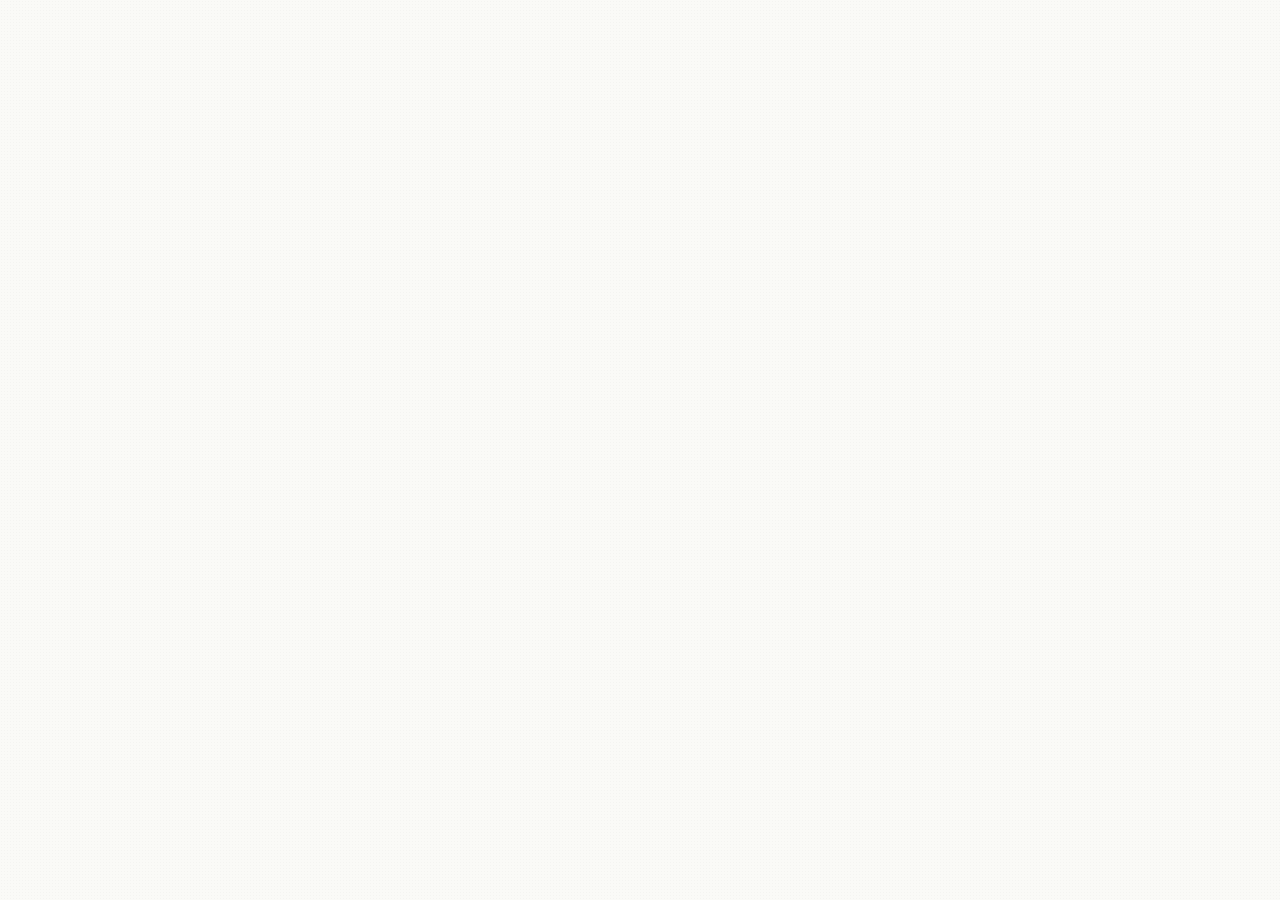
==== commit 1e28ec80: "Refine storytelling layer for climate literacy extension" ====
--- a/extension/literacy.html
+++ b/extension/literacy.html
@@ -5,22 +5,21 @@
   <meta name="viewport" content="width=device-width, initial-scale=1.0">
   <title>Visual Climate — Climate Literacy</title>
   <link rel="icon" type="image/svg+xml" href="data:image/svg+xml,<svg xmlns='http://www.w3.org/2000/svg' viewBox='0 0 100 100'><text y='.9em' font-size='90'>🌍</text></svg>">
-  <link rel="stylesheet" href="styles.css?v=2">
+  <link href="https://fonts.googleapis.com/css2?family=Fraunces:ital,opsz,wght@0,9..144,400;0,9..144,500;0,9..144,600;0,9..144,700;0,9..144,900;1,9..144,400;1,9..144,600&display=swap" rel="stylesheet">
+  <link rel="stylesheet" href="styles.css?v=3">
 </head>
 <body>
 
 <!-- Literacy Extension -->
-<div id="literacy-panel" class="literacy-panel"></div>
+<div id="literacy-panel"></div>
 
-<!-- Progress Bar -->
-<div id="progress-bar" class="literacy-progress-bar">
-  <div id="progress-fill" class="literacy-progress-fill"></div>
-</div>
+<!-- Debug Panel (toggle with Ctrl+D) -->
+<div id="debug-panel" style="display:none; position:fixed; bottom:0; left:0; right:0; max-height:200px; overflow-y:auto; background:rgba(0,0,0,0.9); color:#0f0; font-family:monospace; font-size:10px; padding:8px; z-index:9999; border-top:2px solid #0f0;"></div>
 
 <!-- Tableau Extensions API -->
 <script src="tableau.extensions.1.latest.js"></script>
 
 <script src="shared.js?v=2"></script>
-<script src="literacy.js?v=1"></script>
+<script src="literacy.js?v=100"></script>
 </body>
 </html>
--- a/extension/styles.css
+++ b/extension/styles.css
@@ -1595,258 +1595,22 @@
    LITERACY EXTENSION (Extension 5)
    ================================================================ */
 
-/* ---- Fade-in animation ---- */
-@keyframes litFadeIn {
-  from { opacity: 0; transform: translateY(10px); }
-  to   { opacity: 1; transform: translateY(0); }
-}
-
-/* ---- Panel ---- */
-.literacy-panel {
-  max-width: 450px;
-  margin: 0 auto;
-  padding: var(--sp-6);
-  background: #FFFFFF;
-  animation: litFadeIn 300ms var(--ease-out-quart) both;
-}
-
-/* ---- Module header ---- */
-.lit-module-header {
-  display: flex;
-  align-items: center;
-  gap: var(--sp-2);
-  margin-bottom: var(--sp-5);
-}
-.lit-module-tag {
-  display: inline-block;
-  padding: 2px 10px;
-  background: var(--vc-primary-subtle);
-  color: var(--vc-primary);
-  font-size: 10px;
-  font-weight: 700;
-  font-family: 'JetBrains Mono', monospace;
-  letter-spacing: 0.06em;
-  text-transform: uppercase;
-  border-radius: 20px;
-  flex-shrink: 0;
-}
-.lit-module-title {
-  font-size: 16px;
-  font-weight: 800;
-  color: var(--vc-text);
-  letter-spacing: -0.02em;
-}
-
-/* ---- Question ---- */
-.lit-question-text {
-  font-size: 15px;
-  font-weight: 600;
-  color: var(--vc-text);
-  line-height: 1.5;
-  margin-bottom: var(--sp-5);
-}
-
-/* ---- Choice buttons ---- */
-.lit-choices {
-  display: flex;
-  flex-direction: column;
-  gap: var(--sp-2);
-}
-.lit-choice-btn {
-  display: block;
-  width: 100%;
-  padding: var(--sp-3) var(--sp-4);
-  border: 1px solid #E5E7EB;
-  border-radius: var(--radius-md);
-  background: #FFFFFF;
-  color: var(--vc-text);
-  font-size: 13px;
-  font-weight: 600;
-  font-family: 'Inter', sans-serif;
-  cursor: pointer;
-  text-align: left;
-  transition: border-color var(--dur-fast) ease,
-              background var(--dur-fast) ease,
-              transform var(--dur-fast) var(--ease-out-quart),
-              box-shadow var(--dur-fast) ease;
-}
-.lit-choice-btn:hover:not(:disabled) {
-  border-color: var(--vc-primary);
-  box-shadow: var(--shadow-glow-primary);
-}
-.lit-choice-btn:active:not(:disabled) {
-  transform: scale(0.98);
-}
-.lit-choice-btn:disabled {
-  cursor: default;
-}
-.lit-choice-btn.lit-correct {
-  border-color: var(--vc-changer);
-  background: var(--vc-changer);
-  color: #FFFFFF;
-  box-shadow: var(--shadow-glow-green);
-}
-.lit-choice-btn.lit-wrong {
-  border-color: var(--vc-talker);
-  background: var(--vc-talker);
-  color: #FFFFFF;
-}
-
-/* ---- Reveal card ---- */
-.lit-reveal-card {
-  display: flex;
-  align-items: flex-start;
-  gap: var(--sp-3);
-  padding: var(--sp-4);
-  background: #F8F9FA;
-  border-radius: var(--radius-lg);
-  margin-bottom: var(--sp-5);
-  border-left: 3px solid var(--vc-primary);
-  animation: litFadeIn 300ms var(--ease-out-quart) both;
-}
-.lit-reveal-icon {
-  font-size: 24px;
-  line-height: 1;
-  flex-shrink: 0;
-}
-.lit-reveal-text {
-  font-size: 13px;
-  font-weight: 500;
-  color: var(--vc-text);
-  line-height: 1.6;
-}
-
-/* ---- Explore ---- */
-.lit-explore-prompt {
-  font-size: 14px;
-  font-weight: 600;
-  color: var(--vc-text-secondary);
-  line-height: 1.5;
-  margin-bottom: var(--sp-3);
-  font-style: italic;
-}
-.lit-explore-card {
-  padding: var(--sp-4);
-  background: #F8F9FA;
-  border-radius: var(--radius-lg);
-  margin-bottom: var(--sp-5);
-  animation: litFadeIn 300ms var(--ease-out-quart) both;
-}
-.lit-explore-text {
-  font-size: 13px;
-  font-weight: 500;
-  color: var(--vc-text);
-  line-height: 1.6;
-}
-
-/* ---- Concept card (Name It) ---- */
-.lit-concept-card {
-  padding: var(--sp-5);
-  background: linear-gradient(135deg, #0052CC 0%, #0066FF 55%, #2979FF 100%);
-  border-radius: var(--radius-lg);
-  margin-bottom: var(--sp-5);
-  box-shadow: var(--shadow-lg);
-  color: #FFFFFF;
-  text-align: center;
-  animation: litFadeIn 300ms var(--ease-out-quart) both;
-}
-.lit-concept-label {
-  font-size: 10px;
-  font-weight: 700;
-  font-family: 'JetBrains Mono', monospace;
-  letter-spacing: 0.1em;
-  text-transform: uppercase;
-  color: rgba(255, 255, 255, 0.6);
-  margin-bottom: var(--sp-2);
-}
-.lit-concept-name {
-  font-size: 20px;
-  font-weight: 800;
-  letter-spacing: -0.02em;
-  margin-bottom: var(--sp-2);
-}
-.lit-concept-def {
-  font-size: 13px;
-  font-weight: 400;
-  line-height: 1.6;
-  color: rgba(255, 255, 255, 0.85);
-}
-
-/* ---- Next button ---- */
-.lit-next-btn {
-  display: inline-flex;
-  align-items: center;
-  gap: var(--sp-2);
-  padding: 10px 24px;
-  background: var(--vc-primary);
-  color: #FFFFFF;
-  border: none;
-  border-radius: var(--radius-md);
-  font-size: 13px;
-  font-weight: 600;
-  font-family: 'Inter', sans-serif;
-  cursor: pointer;
-  transition: background var(--dur-fast) ease,
-              transform var(--dur-fast) var(--ease-out-quart),
-              box-shadow var(--dur-fast) ease;
-  box-shadow: var(--shadow-sm);
-}
-.lit-next-btn:hover {
-  background: var(--vc-primary-hover);
-  box-shadow: var(--shadow-md);
-  transform: translateY(-1px);
-}
-.lit-next-btn:active {
-  background: var(--vc-primary-active);
-  transform: translateY(0);
-  box-shadow: var(--shadow-xs);
-}
-.lit-arrow {
-  transition: transform var(--dur-fast) var(--ease-out-quart);
-}
-.lit-next-btn:hover .lit-arrow {
-  transform: translateX(3px);
-}
-
-/* ---- Complete screen ---- */
-.lit-complete {
-  text-align: center;
-  padding: var(--sp-8) 0;
-  animation: litFadeIn 300ms var(--ease-out-quart) both;
-}
-.lit-complete-icon {
-  font-size: 48px;
-  margin-bottom: var(--sp-4);
-}
-.lit-complete-title {
-  font-size: 20px;
-  font-weight: 800;
-  color: var(--vc-text);
-  letter-spacing: -0.02em;
-  margin-bottom: var(--sp-2);
-}
-.lit-complete-text {
-  font-size: 13px;
-  color: var(--vc-text-secondary);
-  line-height: 1.6;
-  margin-bottom: var(--sp-5);
-}
-
-/* ---- Progress bar ---- */
-.literacy-progress-bar {
-  position: fixed;
-  bottom: 0;
-  left: 0;
-  right: 0;
-  height: 4px;
-  background: #E5E7EB;
-  z-index: 100;
-}
-.literacy-progress-fill {
-  height: 100%;
-  width: 0;
-  background: var(--vc-primary);
-  border-radius: 0 2px 2px 0;
-  transition: width 0.5s var(--ease-out-expo);
-}
+/* ---- Panel (editorial warm paper, matches narrator internal quiz) ---- */
+#literacy-panel {
+  background: #FAFAF7;
+  color: #0E0E0E;
+  position: relative;
+  min-height: 100vh;
+}
+#literacy-panel::before {
+  content: '';
+  position: absolute;
+  inset: 0;
+  pointer-events: none;
+  background-image: radial-gradient(rgba(14,14,14,0.04) 1px, transparent 1px);
+  background-size: 3px 3px;
+  mix-blend-mode: multiply;
+  opacity: 0.55;
+}
+
 /* === END LITERACY === */
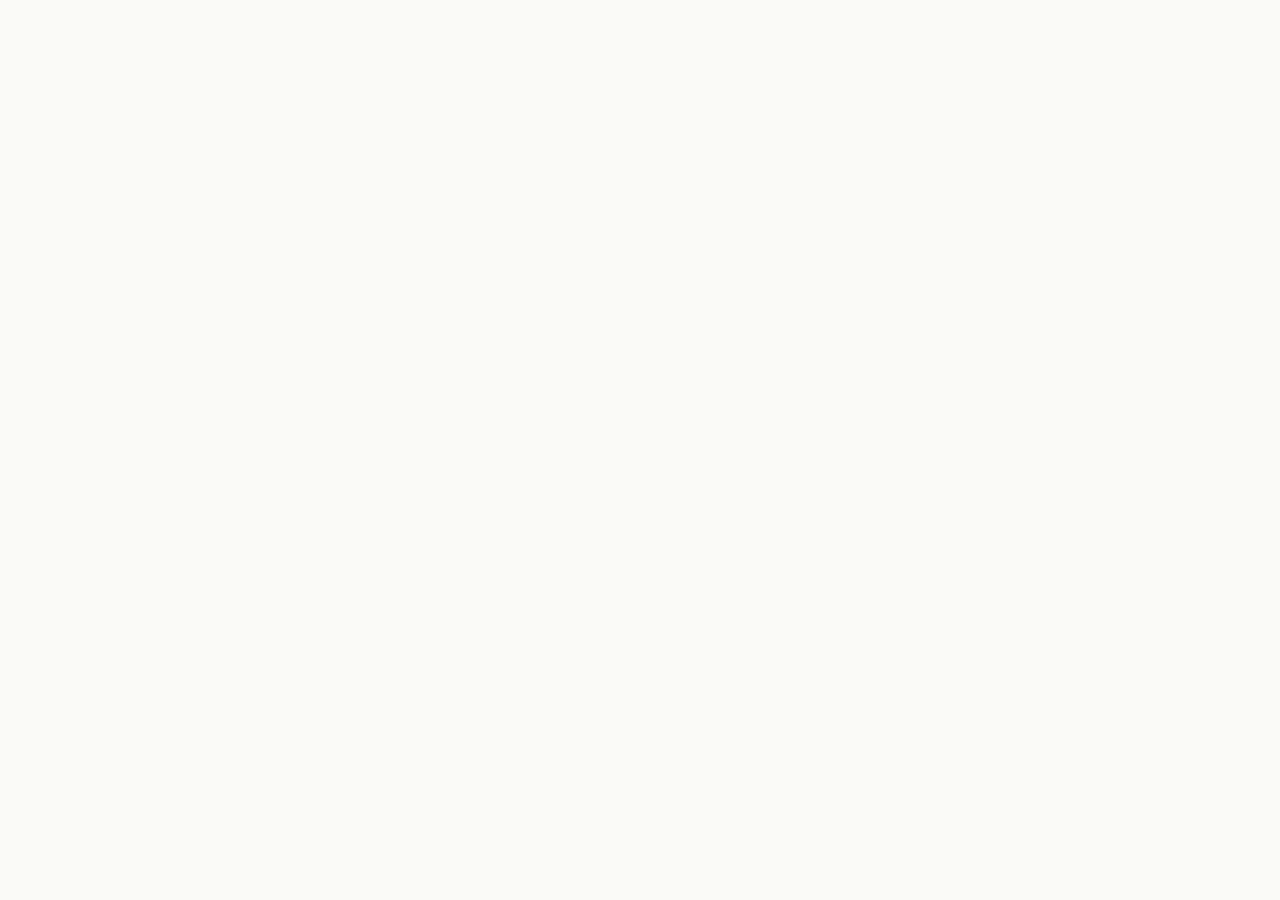
==== commit ba2538a3: "Refine storytelling layer for climate literacy extension" ====
--- a/extension/literacy.html
+++ b/extension/literacy.html
@@ -6,7 +6,7 @@
   <title>Visual Climate — Climate Literacy</title>
   <link rel="icon" type="image/svg+xml" href="data:image/svg+xml,<svg xmlns='http://www.w3.org/2000/svg' viewBox='0 0 100 100'><text y='.9em' font-size='90'>🌍</text></svg>">
   <link href="https://fonts.googleapis.com/css2?family=Fraunces:ital,opsz,wght@0,9..144,400;0,9..144,500;0,9..144,600;0,9..144,700;0,9..144,900;1,9..144,400;1,9..144,600&display=swap" rel="stylesheet">
-  <link rel="stylesheet" href="styles.css?v=3">
+  <link rel="stylesheet" href="styles.css?v=5">
 </head>
 <body>
 
--- a/extension/styles.css
+++ b/extension/styles.css
@@ -10,57 +10,57 @@
  *   Grid: 8px spatial rhythm
  */
 
-@import url('https://fonts.googleapis.com/css2?family=Inter:wght@400;500;600;700;800&family=JetBrains+Mono:wght@400;500;600;700&display=swap');
+@import url('https://fonts.googleapis.com/css2?family=Fraunces:ital,opsz,wght@0,9..144,400;0,9..144,500;0,9..144,600;0,9..144,700;0,9..144,900;1,9..144,400;1,9..144,600&family=Inter:wght@400;500;600;700;800&family=JetBrains+Mono:wght@400;500;600;700&display=swap');
 
 /* ================================================================
    DESIGN TOKENS
    ================================================================ */
 :root {
-  /* ---- Brand ---- */
-  --vc-primary: #0066FF;
-  --vc-primary-hover: #0052CC;
-  --vc-primary-active: #003D99;
-  --vc-primary-subtle: rgba(0, 102, 255, 0.08);
-  --vc-primary-glow: rgba(0, 102, 255, 0.18);
-
-  --vc-changer: #00A67E;
-  --vc-starter: #F59E0B;
-  --vc-talker: #E5484D;
+  /* ---- Brand (warm editorial) ---- */
+  --vc-primary: #C2410C;
+  --vc-primary-hover: #9A3410;
+  --vc-primary-active: #7C2D12;
+  --vc-primary-subtle: rgba(194, 65, 12, 0.08);
+  --vc-primary-glow: rgba(194, 65, 12, 0.18);
+
+  --vc-changer: #0B6B3A;
+  --vc-starter: #B45309;
+  --vc-talker: #8B1C1C;
   --vc-critical: #7F1D1D;
-  --vc-purple: #8B5CF6;
-
-  /* ---- Semantic neutrals (blue-tinted, never pure gray) ---- */
-  --vc-bg: #F8FAFD;
-  --vc-surface: #FFFFFF;
+  --vc-purple: #6D28D9;
+
+  /* ---- Semantic neutrals (warm-tinted, never pure gray) ---- */
+  --vc-bg: #FAFAF7;
+  --vc-surface: #F5F5F0;
   --vc-surface-raised: #FFFFFF;
-  --vc-surface-hover: #F1F5FB;
-  --vc-section-bg: #F1F4F9;
-  --vc-text: #0F172A;
-  --vc-text-secondary: #475569;
-  --vc-text-muted: #8898AA;
-  --vc-border: #E2E8F0;
-  --vc-border-hover: #CBD5E1;
-  --vc-missing: #CBD5E1;
-
-  /* ---- Domain colors ---- */
+  --vc-surface-hover: #EFEFE8;
+  --vc-section-bg: #F0EFE8;
+  --vc-text: #0E0E0E;
+  --vc-text-secondary: #555555;
+  --vc-text-muted: #9A9A9A;
+  --vc-border: rgba(14, 14, 14, 0.12);
+  --vc-border-hover: rgba(14, 14, 14, 0.22);
+  --vc-missing: #C4C4BC;
+
+  /* ---- Domain colors (functional, from shared.js) ---- */
   --vc-emissions: #E5484D;
   --vc-energy: #0066FF;
   --vc-economy: #8B5CF6;
   --vc-responsibility: #F59E0B;
   --vc-resilience: #00A67E;
 
-  /* ---- Layered shadows ---- */
-  --shadow-xs: 0 1px 2px rgba(15, 23, 42, 0.05);
-  --shadow-sm: 0 1px 3px rgba(15, 23, 42, 0.08),
-               0 1px 2px rgba(15, 23, 42, 0.04);
-  --shadow-md: 0 4px 8px -2px rgba(15, 23, 42, 0.08),
-               0 2px 4px -2px rgba(15, 23, 42, 0.04);
-  --shadow-lg: 0 12px 20px -4px rgba(15, 23, 42, 0.1),
-               0 4px 8px -4px rgba(15, 23, 42, 0.05);
-  --shadow-xl: 0 20px 32px -8px rgba(15, 23, 42, 0.12),
-               0 8px 16px -6px rgba(15, 23, 42, 0.06);
+  /* ---- Layered shadows (warm-tinted) ---- */
+  --shadow-xs: 0 1px 2px rgba(14, 14, 14, 0.04);
+  --shadow-sm: 0 1px 3px rgba(14, 14, 14, 0.06),
+               0 1px 2px rgba(14, 14, 14, 0.03);
+  --shadow-md: 0 4px 8px -2px rgba(14, 14, 14, 0.06),
+               0 2px 4px -2px rgba(14, 14, 14, 0.03);
+  --shadow-lg: 0 12px 20px -4px rgba(14, 14, 14, 0.08),
+               0 4px 8px -4px rgba(14, 14, 14, 0.04);
+  --shadow-xl: 0 20px 32px -8px rgba(14, 14, 14, 0.10),
+               0 8px 16px -6px rgba(14, 14, 14, 0.05);
   --shadow-glow-primary: 0 0 0 3px var(--vc-primary-glow);
-  --shadow-glow-green: 0 0 0 3px rgba(0, 166, 126, 0.15);
+  --shadow-glow-green: 0 0 0 3px rgba(11, 107, 58, 0.15);
 
   /* ---- Motion ---- */
   --ease-out-quart: cubic-bezier(0.25, 1, 0.5, 1);
@@ -102,6 +102,18 @@
   overflow-y: auto;
   -webkit-font-smoothing: antialiased;
   -moz-osx-font-smoothing: grayscale;
+  position: relative;
+}
+body::before {
+  content: '';
+  position: fixed;
+  inset: 0;
+  pointer-events: none;
+  background-image: radial-gradient(rgba(14,14,14,0.04) 1px, transparent 1px);
+  background-size: 3px 3px;
+  mix-blend-mode: multiply;
+  opacity: 0.55;
+  z-index: 0;
 }
 
 /* ================================================================
@@ -263,8 +275,9 @@
 }
 .card-flag { font-size: 36px; line-height: 1; }
 .card-country-name {
+  font-family: 'Fraunces', Georgia, serif;
   font-size: 18px;
-  font-weight: 800;
+  font-weight: 700;
   letter-spacing: -0.02em;
   color: var(--vc-text);
   line-height: 1.2;
@@ -283,36 +296,32 @@
   align-items: center;
   gap: var(--sp-4);
   padding: var(--sp-5);
-  background: linear-gradient(135deg, #0052CC 0%, #0066FF 55%, #2979FF 100%);
+  background: var(--vc-surface);
   border-radius: var(--radius-lg);
   margin-bottom: var(--sp-4);
-  box-shadow: var(--shadow-lg),
-              inset 0 1px 0 rgba(255, 255, 255, 0.1);
-  color: #FFFFFF;
+  border: 1px solid var(--vc-border);
+  color: var(--vc-text);
   position: relative;
   overflow: hidden;
 }
-/* Subtle noise texture overlay */
 .score-hero::before {
-  content: '';
-  position: absolute;
-  inset: 0;
-  background: radial-gradient(ellipse at 20% 50%, rgba(255, 255, 255, 0.06) 0%, transparent 60%);
-  pointer-events: none;
+  display: none;
 }
 
 .score-big {
-  font-family: 'JetBrains Mono', monospace;
+  font-family: 'Fraunces', Georgia, 'Times New Roman', serif;
+  font-optical-sizing: auto;
   font-size: 48px;
-  font-weight: 700;
+  font-weight: 900;
   line-height: 1;
-  color: #FFFFFF;
+  color: var(--vc-text);
   position: relative;
 }
 .score-unit {
   font-size: 16px;
-  color: rgba(255, 255, 255, 0.6);
+  color: var(--vc-text-muted);
   font-weight: 500;
+  font-family: 'Fraunces', Georgia, serif;
 }
 
 .grade-badge {
@@ -345,7 +354,7 @@
 }
 .rank-text {
   font-size: 12px;
-  color: rgba(255, 255, 255, 0.75);
+  color: var(--vc-text-secondary);
   font-family: 'JetBrains Mono', monospace;
   font-weight: 500;
 }
@@ -391,12 +400,13 @@
   margin-bottom: var(--sp-4);
 }
 .domain-section h3 {
-  font-size: 11px;
-  font-weight: 700;
+  font-family: 'JetBrains Mono', monospace;
+  font-size: 10px;
+  font-weight: 600;
   margin-bottom: var(--sp-2);
-  color: var(--vc-text-muted);
+  color: var(--vc-text);
   text-transform: uppercase;
-  letter-spacing: 0.06em;
+  letter-spacing: 0.14em;
 }
 
 .domain-bar-row {
@@ -508,11 +518,11 @@
   bottom: calc(100% + 8px);
   left: 50%;
   transform: translateX(-50%);
-  /* Solid dark bg as fallback for Tableau CEF */
-  background: rgba(15, 23, 42, 0.92);
+  /* Solid warm dark bg as fallback for Tableau CEF */
+  background: rgba(42, 36, 30, 0.94);
   -webkit-backdrop-filter: blur(12px);
   backdrop-filter: blur(12px);
-  color: #F1F5F9;
+  color: #F5F0E8;
   padding: 8px 12px;
   border-radius: var(--radius-md);
   font-size: 11px;
@@ -521,7 +531,7 @@
   z-index: 200;
   pointer-events: none;
   box-shadow: var(--shadow-lg);
-  border: 1px solid rgba(255, 255, 255, 0.08);
+  border: 1px solid rgba(255, 255, 255, 0.06);
   letter-spacing: 0.01em;
 }
 .domain-tooltip::after {
@@ -531,7 +541,7 @@
   left: 50%;
   transform: translateX(-50%);
   border: 5px solid transparent;
-  border-top-color: rgba(15, 23, 42, 0.92);
+  border-top-color: rgba(42, 36, 30, 0.94);
 }
 .domain-bar-row:hover .domain-tooltip { display: block; }
 
@@ -655,7 +665,7 @@
 .ndc-kpi:hover {
   transform: translateY(-3px);
   box-shadow: var(--shadow-lg), var(--shadow-glow-primary);
-  border-color: rgba(0, 102, 255, 0.25);
+  border-color: rgba(194, 65, 12, 0.25);
 }
 
 .ndc-kpi-value {
@@ -730,24 +740,24 @@
   display: none;
   position: fixed;
   z-index: 500;
-  /* Solid dark fallback for Tableau Desktop CEF */
-  background: rgba(15, 23, 42, 0.92);
+  /* Solid warm dark fallback for Tableau Desktop CEF */
+  background: rgba(42, 36, 30, 0.94);
   -webkit-backdrop-filter: blur(16px);
   backdrop-filter: blur(16px);
-  color: #F1F5F9;
+  color: #F5F0E8;
   padding: 10px 14px;
   border-radius: var(--radius-md);
   font-size: 12px;
   pointer-events: none;
   box-shadow: var(--shadow-xl);
-  border: 1px solid rgba(255, 255, 255, 0.08);
+  border: 1px solid rgba(255, 255, 255, 0.06);
   min-width: 80px;
   transition: opacity 0.1s ease;
 }
 .chart-tooltip .tt-year {
   font-size: 10px;
   font-weight: 600;
-  color: rgba(241, 245, 249, 0.6);
+  color: rgba(245, 240, 232, 0.6);
   text-transform: uppercase;
   letter-spacing: 0.06em;
   margin-bottom: 3px;
@@ -761,7 +771,7 @@
 }
 .chart-tooltip .tt-label {
   font-size: 10px;
-  color: rgba(241, 245, 249, 0.5);
+  color: rgba(245, 240, 232, 0.5);
   margin-top: 2px;
 }
 
@@ -879,6 +889,7 @@
 }
 .ts-header-flag { font-size: 24px; line-height: 1; }
 .ts-header-name {
+  font-family: 'Fraunces', Georgia, serif;
   font-weight: 700;
   font-size: 15px;
   letter-spacing: -0.01em;
@@ -908,23 +919,24 @@
   text-align: center;
 }
 .narrator-empty-title {
+  font-family: 'Fraunces', Georgia, serif;
   font-size: 16px;
   font-weight: 800;
   color: var(--vc-text);
-  text-align: center;
+  text-align: left;
   margin-bottom: var(--sp-2);
 }
 .narrator-empty-text {
   font-size: 12px;
   color: var(--vc-text-secondary);
-  text-align: center;
+  text-align: left;
   line-height: 1.6;
   margin-bottom: var(--sp-4);
 }
 .narrator-empty-quiz {
   font-size: 11px;
   color: var(--vc-text-muted);
-  text-align: center;
+  text-align: left;
   padding: var(--sp-3);
   background: var(--vc-section-bg);
   border-radius: var(--radius-md);
@@ -943,8 +955,9 @@
 .narrator-flag { font-size: 28px; line-height: 1; }
 .narrator-country-info { flex: 1; min-width: 0; }
 .narrator-country-name {
+  font-family: 'Fraunces', Georgia, serif;
   font-size: 15px;
-  font-weight: 800;
+  font-weight: 700;
   color: var(--vc-text);
   letter-spacing: -0.02em;
   white-space: nowrap;
@@ -969,10 +982,11 @@
   margin-bottom: var(--sp-3);
 }
 .narrator-insight-text {
-  font-size: 13px;
-  font-weight: 600;
+  font-family: 'Fraunces', Georgia, serif;
+  font-size: 14px;
+  font-weight: 400;
   color: var(--vc-text);
-  line-height: 1.55;
+  line-height: 1.4;
 }
 .narrator-so-what-text {
   font-size: 12px;
@@ -990,9 +1004,10 @@
   border-radius: var(--radius-md);
 }
 .narrator-metric-value {
-  font-family: 'JetBrains Mono', monospace;
+  font-family: 'Fraunces', Georgia, serif;
+  font-optical-sizing: auto;
   font-size: 32px;
-  font-weight: 700;
+  font-weight: 900;
   line-height: 1;
   color: var(--vc-primary);
 }
@@ -1148,14 +1163,14 @@
   transform: scale(0.98);
 }
 .narrator-quiz-btn.correct {
-  border-color: var(--vc-changer, #00A67E);
-  background: rgba(0, 166, 126, 0.1);
-  color: var(--vc-changer, #00A67E);
+  border-color: #0B6B3A;
+  background: rgba(11, 107, 58, 0.1);
+  color: #0B6B3A;
 }
 .narrator-quiz-btn.wrong {
-  border-color: var(--vc-talker, #E5484D);
-  background: rgba(229, 72, 77, 0.1);
-  color: var(--vc-talker, #E5484D);
+  border-color: #8B1C1C;
+  background: rgba(139, 28, 28, 0.1);
+  color: #8B1C1C;
 }
 .narrator-quiz-btn:disabled {
   cursor: default;
@@ -1217,22 +1232,15 @@
 #narrator-internal-quiz {
   padding: 0;
   margin: 0;
-  background: #FAFAF7;
-  color: #0E0E0E;
+  background: var(--vc-bg);
+  color: var(--vc-text);
   border: none;
   box-shadow: none;
   overflow: hidden;
   position: relative;
 }
 #narrator-internal-quiz::before {
-  content: '';
-  position: absolute;
-  inset: 0;
-  pointer-events: none;
-  background-image: radial-gradient(rgba(14,14,14,0.04) 1px, transparent 1px);
-  background-size: 3px 3px;
-  mix-blend-mode: multiply;
-  opacity: 0.55;
+  display: none; /* dot pattern now on body globally */
 }
 
 .iq-frame {
@@ -1597,20 +1605,13 @@
 
 /* ---- Panel (editorial warm paper, matches narrator internal quiz) ---- */
 #literacy-panel {
-  background: #FAFAF7;
-  color: #0E0E0E;
+  background: var(--vc-bg);
+  color: var(--vc-text);
   position: relative;
   min-height: 100vh;
 }
 #literacy-panel::before {
-  content: '';
-  position: absolute;
-  inset: 0;
-  pointer-events: none;
-  background-image: radial-gradient(rgba(14,14,14,0.04) 1px, transparent 1px);
-  background-size: 3px 3px;
-  mix-blend-mode: multiply;
-  opacity: 0.55;
+  display: none; /* dot pattern now on body globally */
 }
 
 /* === END LITERACY === */
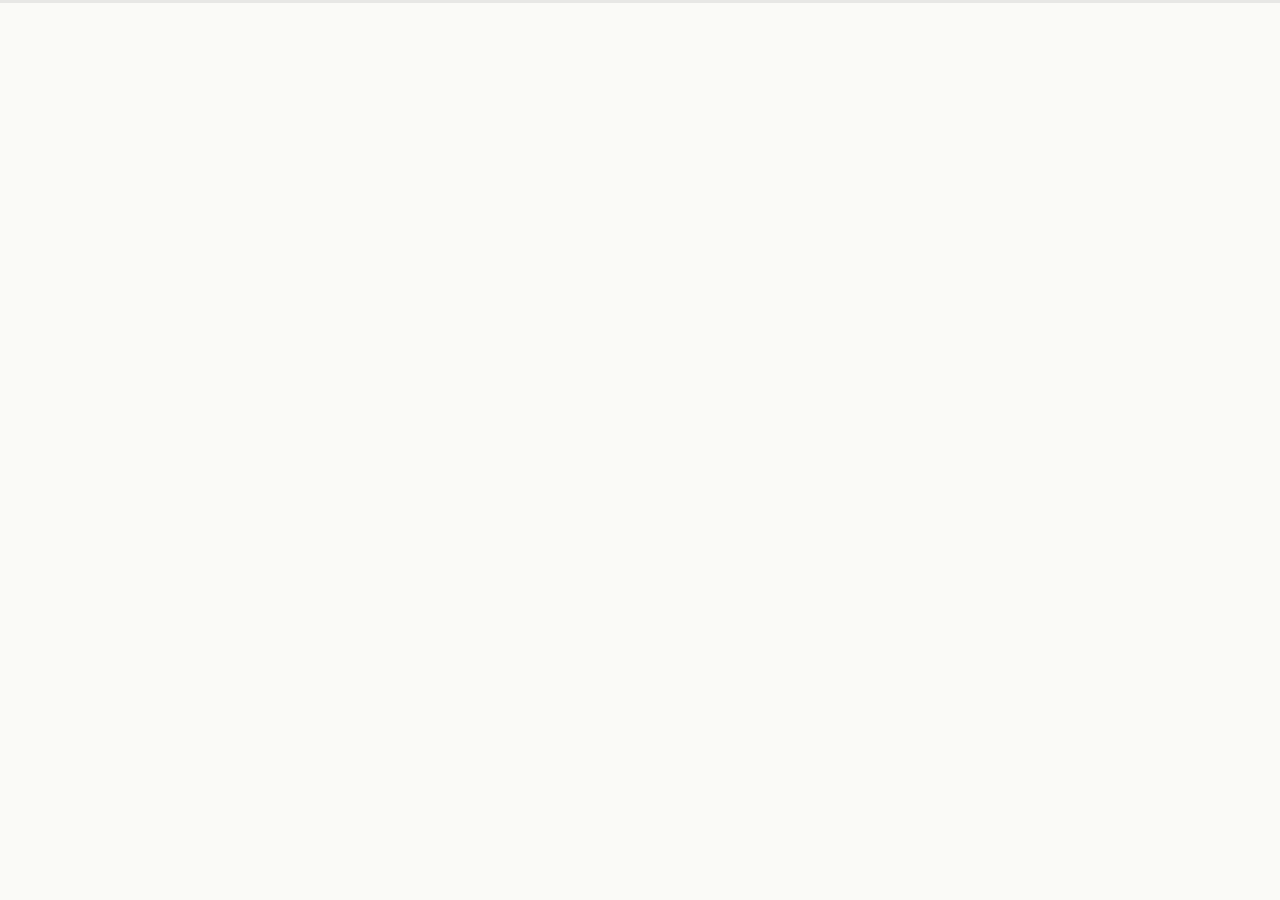
==== commit 42fcb493: "Add cinematic transitions and micro-interactions to climate literacy extension Introduce transitionT" ====
--- a/extension/literacy.html
+++ b/extension/literacy.html
@@ -9,6 +9,9 @@
   <link rel="stylesheet" href="styles.css?v=5">
 </head>
 <body>
+
+<!-- Progress bar -->
+<div id="literacy-progress"><div id="literacy-progress-fill"></div></div>
 
 <!-- Literacy Extension -->
 <div id="literacy-panel"></div>
--- a/extension/styles.css
+++ b/extension/styles.css
@@ -1614,4 +1614,207 @@
   display: none; /* dot pattern now on body globally */
 }
 
+/* ---- Progress bar ---- */
+#literacy-progress {
+  position: fixed;
+  top: 0;
+  left: 0;
+  right: 0;
+  height: 3px;
+  background: rgba(14,14,14,0.08);
+  z-index: 100;
+}
+#literacy-progress-fill {
+  height: 100%;
+  width: 0%;
+  background: #C2410C;
+  transition: width 0.4s cubic-bezier(0.2, 0.8, 0.2, 1);
+}
+
+/* ---- Frame transitions ---- */
+.iq-frame.iq-exit {
+  opacity: 0;
+  transform: translateY(-8px);
+  transition: opacity 0.28s ease, transform 0.28s ease;
+}
+.iq-frame.iq-enter {
+  opacity: 0;
+  transform: translateY(8px);
+}
+.iq-frame.iq-enter-active {
+  opacity: 1;
+  transform: translateY(0);
+  transition: opacity 0.35s ease, transform 0.35s cubic-bezier(0.2, 0.8, 0.2, 1);
+}
+
+/* ---- Shake animation (wrong answer) ---- */
+@keyframes iqShake {
+  0%, 100% { transform: translateX(0); }
+  20% { transform: translateX(-6px); }
+  40% { transform: translateX(5px); }
+  60% { transform: translateX(-4px); }
+  80% { transform: translateX(3px); }
+}
+.iq-option.iq-shake {
+  animation: iqShake 0.4s ease;
+}
+
+/* ---- Feedback icons ---- */
+.iq-feedback-icon {
+  font-size: 14px;
+  margin-left: 8px;
+  font-style: normal;
+  font-weight: 700;
+}
+.iq-option.correct .iq-feedback-icon { color: #0B6B3A; }
+.iq-option.wrong .iq-feedback-icon { color: #8B1C1C; }
+
+/* ---- Stat reveal on correct option ---- */
+.iq-stat-reveal {
+  font-family: 'JetBrains Mono', ui-monospace, monospace;
+  font-size: 10px;
+  font-weight: 600;
+  letter-spacing: 0.08em;
+  color: #0B6B3A;
+  margin-left: auto;
+  opacity: 0;
+  transition: opacity 0.4s ease 0.3s;
+}
+.iq-option.correct .iq-stat-reveal { opacity: 1; }
+
+/* ---- Big number card (reveal phase) ---- */
+.iq-big-number-card {
+  text-align: center;
+  padding: 24px 0 20px;
+  margin: 8px 0 16px;
+  border-top: 1px solid rgba(14,14,14,0.14);
+  border-bottom: 1px solid rgba(14,14,14,0.14);
+}
+.iq-big-number-card #reveal-number {
+  font-family: 'Fraunces', Georgia, serif;
+  font-optical-sizing: auto;
+  font-weight: 900;
+  font-size: clamp(48px, 16vw, 72px);
+  line-height: 1;
+  color: #C2410C;
+  font-feature-settings: 'tnum';
+  letter-spacing: -0.03em;
+  display: block;
+}
+.iq-big-unit {
+  font-family: 'JetBrains Mono', ui-monospace, monospace;
+  font-size: 10px;
+  font-weight: 600;
+  letter-spacing: 0.12em;
+  text-transform: uppercase;
+  color: #555;
+  display: block;
+  margin-top: 8px;
+}
+
+/* ---- Continue button pointer-events ---- */
+.iq-continue { pointer-events: none; }
+.iq-continue.revealed { pointer-events: auto; }
+
+/* ---- Switch the frame button ---- */
+.iq-switch-btn {
+  display: inline-block;
+  background: transparent;
+  border: 1.5px solid #C2410C;
+  color: #C2410C;
+  font-family: 'JetBrains Mono', ui-monospace, monospace;
+  font-size: 10px;
+  font-weight: 600;
+  letter-spacing: 0.12em;
+  text-transform: uppercase;
+  padding: 10px 18px;
+  cursor: pointer;
+  margin: 0 0 8px 0;
+  transition: background 0.2s ease, color 0.2s ease, opacity 0.2s ease;
+}
+.iq-switch-btn:hover:not(:disabled) {
+  background: #C2410C;
+  color: #FAFAF7;
+}
+
+/* ---- Concept card (nameit phase) ---- */
+.iq-concept-card {
+  padding: 20px 0;
+  margin: 8px 0 20px;
+}
+.iq-concept-label {
+  font-family: 'JetBrains Mono', ui-monospace, monospace;
+  font-size: 10px;
+  font-weight: 600;
+  letter-spacing: 0.14em;
+  text-transform: uppercase;
+  color: #9A9A9A;
+  display: block;
+  margin-bottom: 12px;
+}
+#concept-type {
+  font-family: 'Fraunces', Georgia, serif;
+  font-optical-sizing: auto;
+  font-weight: 900;
+  font-size: clamp(24px, 7vw, 32px);
+  color: #0E0E0E;
+  letter-spacing: -0.02em;
+  display: block;
+  min-height: 1.2em;
+}
+.iq-concept-line {
+  display: block;
+  height: 1px;
+  background: rgba(14,14,14,0.18);
+  margin: 16px 0;
+}
+.iq-concept-def {
+  font-family: 'Fraunces', Georgia, serif;
+  font-style: italic;
+  font-size: 13px;
+  line-height: 1.55;
+  color: #555;
+  display: block;
+  opacity: 0;
+  transition: opacity 0.5s ease;
+}
+.iq-concept-def.visible { opacity: 1; }
+
+/* ---- Concept mini cards (complete phase) ---- */
+.iq-concepts-summary {
+  margin: 16px 0 24px;
+  border-top: 1px solid rgba(14,14,14,0.18);
+}
+.iq-concept-mini {
+  display: flex;
+  align-items: baseline;
+  gap: 12px;
+  padding: 10px 0;
+  border-bottom: 1px solid rgba(14,14,14,0.09);
+  opacity: 0;
+  transform: translateY(6px);
+  transition: opacity 0.35s ease, transform 0.35s ease;
+}
+.iq-concept-mini.visible {
+  opacity: 1;
+  transform: translateY(0);
+}
+.iq-concept-mini-num {
+  font-family: 'JetBrains Mono', ui-monospace, monospace;
+  font-size: 10px;
+  font-weight: 600;
+  color: #C2410C;
+  letter-spacing: 0.06em;
+  font-feature-settings: 'tnum';
+  flex-shrink: 0;
+  width: 20px;
+}
+.iq-concept-mini-name {
+  font-family: 'Fraunces', Georgia, serif;
+  font-size: 14px;
+  font-weight: 500;
+  color: #0E0E0E;
+  letter-spacing: -0.005em;
+}
+
 /* === END LITERACY === */
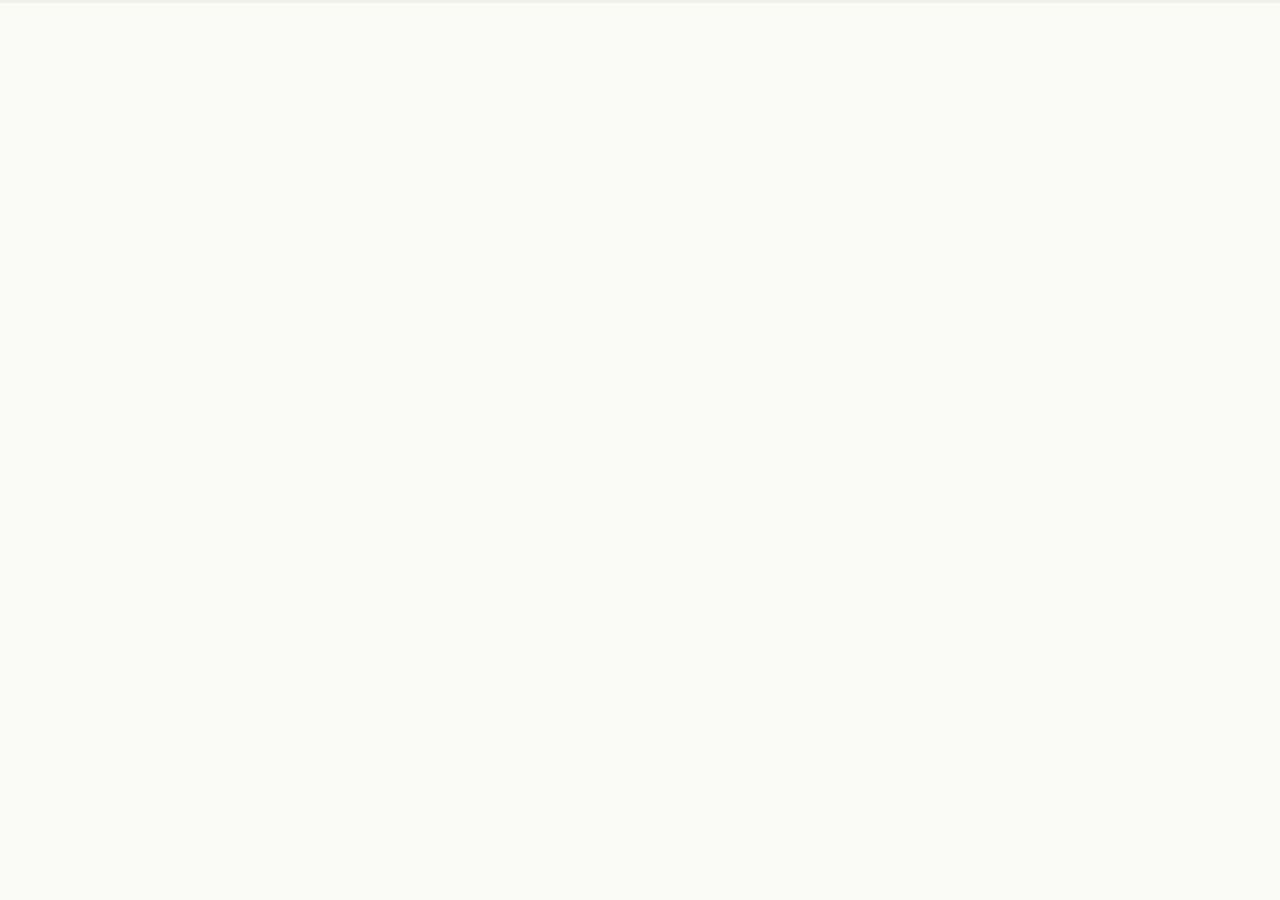
==== commit 1235c9f6: "Remove debug overlay, keep console-only logging - Remove debug-panel div from HTML - debugMsg now co" ====
--- a/extension/literacy.html
+++ b/extension/literacy.html
@@ -7,6 +7,7 @@
   <link rel="icon" type="image/svg+xml" href="data:image/svg+xml,<svg xmlns='http://www.w3.org/2000/svg' viewBox='0 0 100 100'><text y='.9em' font-size='90'>🌍</text></svg>">
   <link href="https://fonts.googleapis.com/css2?family=Fraunces:ital,opsz,wght@0,9..144,400;0,9..144,500;0,9..144,600;0,9..144,700;0,9..144,900;1,9..144,400;1,9..144,600&display=swap" rel="stylesheet">
   <link rel="stylesheet" href="styles.css?v=5">
+  <style>#debug-box,#debug-panel{display:none!important}</style>
 </head>
 <body>
 
@@ -16,13 +17,10 @@
 <!-- Literacy Extension -->
 <div id="literacy-panel"></div>
 
-<!-- Debug Panel (toggle with Ctrl+D) -->
-<div id="debug-panel" style="display:none; position:fixed; bottom:0; left:0; right:0; max-height:200px; overflow-y:auto; background:rgba(0,0,0,0.9); color:#0f0; font-family:monospace; font-size:10px; padding:8px; z-index:9999; border-top:2px solid #0f0;"></div>
-
 <!-- Tableau Extensions API -->
 <script src="tableau.extensions.1.latest.js"></script>
 
 <script src="shared.js?v=2"></script>
-<script src="literacy.js?v=100"></script>
+<script src="literacy.js?v=20260416"></script>
 </body>
 </html>
--- a/extension/styles.css
+++ b/extension/styles.css
@@ -1818,3 +1818,315 @@
 }
 
 /* === END LITERACY === */
+
+/* ================================================================
+   LITERACY EXTENSION — CHOREOGRAPHY
+   ================================================================ */
+
+/* Phase transitions */
+.iq-frame {
+  transition: opacity 0.28s var(--ease-out-quart), transform 0.28s var(--ease-out-quart);
+}
+.iq-exit {
+  opacity: 0;
+  transform: translateY(-12px);
+  pointer-events: none;
+}
+.iq-enter {
+  opacity: 0;
+  transform: translateY(20px);
+}
+.iq-enter-active {
+  opacity: 1;
+  transform: translateY(0);
+}
+
+/* Answer feedback */
+.iq-feedback-icon {
+  position: absolute;
+  right: 12px;
+  top: 50%;
+  transform: translateY(-50%);
+  font-size: 18px;
+  font-weight: 800;
+  animation: feedbackPop 0.3s var(--ease-out-expo);
+}
+.iq-check { color: var(--vc-changer); }
+.iq-cross { color: var(--vc-critical); }
+@keyframes feedbackPop {
+  from { opacity: 0; transform: translateY(-50%) scale(0.5); }
+  to   { opacity: 1; transform: translateY(-50%) scale(1); }
+}
+.iq-shake { animation: iqShake 0.4s ease-in-out; }
+@keyframes iqShake {
+  0%, 100% { transform: translateX(0); }
+  20% { transform: translateX(-6px); }
+  40% { transform: translateX(5px); }
+  60% { transform: translateX(-4px); }
+  80% { transform: translateX(3px); }
+}
+.iq-stat-reveal {
+  display: block;
+  font-family: 'JetBrains Mono', monospace;
+  font-size: 13px;
+  font-weight: 700;
+  color: var(--vc-primary);
+  margin-top: 4px;
+  animation: statSlideIn 0.4s var(--ease-out-expo) 0.2s both;
+}
+@keyframes statSlideIn {
+  from { opacity: 0; transform: translateY(8px); }
+  to   { opacity: 1; transform: translateY(0); }
+}
+
+/* Big number in Reveal */
+.iq-big-number-card {
+  text-align: center;
+  padding: 24px 0 20px;
+  margin-bottom: 16px;
+  border-bottom: 1px solid var(--vc-border);
+}
+.iq-big-number {
+  font-family: 'Fraunces', Georgia, serif;
+  font-optical-sizing: auto;
+  font-size: clamp(48px, 16vw, 72px);
+  font-weight: 900;
+  line-height: 1;
+  color: var(--vc-primary);
+  display: block;
+  letter-spacing: -0.03em;
+  font-variant-numeric: tabular-nums;
+}
+.iq-big-unit {
+  font-family: 'JetBrains Mono', monospace;
+  font-size: 12px;
+  font-weight: 600;
+  color: var(--vc-text-muted);
+  text-transform: uppercase;
+  letter-spacing: 0.08em;
+  margin-top: 8px;
+  display: block;
+}
+
+/* Switch button in Explore */
+.iq-switch-btn {
+  display: flex;
+  align-items: center;
+  justify-content: center;
+  gap: 8px;
+  width: 100%;
+  padding: 14px 20px;
+  margin-bottom: 20px;
+  border: 2px dashed var(--vc-primary);
+  border-radius: var(--radius-lg);
+  background: var(--vc-primary-subtle);
+  color: var(--vc-primary);
+  font-family: 'Inter', sans-serif;
+  font-size: 14px;
+  font-weight: 700;
+  cursor: pointer;
+  transition: all 0.25s var(--ease-out-quart);
+}
+.iq-switch-btn:hover:not(:disabled) {
+  background: var(--vc-primary);
+  color: white;
+  border-style: solid;
+  transform: scale(1.02);
+  box-shadow: var(--shadow-md);
+}
+.iq-switch-icon {
+  font-size: 18px;
+  transition: transform 0.4s var(--ease-out-expo);
+}
+.iq-switch-btn:hover .iq-switch-icon {
+  transform: rotate(180deg);
+}
+.iq-switch-active {
+  background: var(--vc-primary) !important;
+  color: white !important;
+  border-style: solid !important;
+  pointer-events: none;
+}
+.iq-switch-active .iq-switch-icon {
+  animation: spin 0.6s var(--ease-out-expo);
+}
+
+/* Fact slot + continue — hidden until .revealed */
+.iq-fact-slot {
+  opacity: 0;
+  transform: translateY(16px);
+  transition: opacity 0.4s var(--ease-out-quart), transform 0.4s var(--ease-out-quart);
+  pointer-events: none;
+}
+.iq-fact-slot.revealed {
+  opacity: 1;
+  transform: translateY(0);
+  pointer-events: auto;
+}
+.iq-continue {
+  opacity: 0;
+  transform: translateY(12px);
+  transition: opacity 0.35s var(--ease-out-quart) 0.15s, transform 0.35s var(--ease-out-quart) 0.15s;
+  cursor: pointer;
+  margin-top: 16px;
+  padding: 12px 0;
+  font-weight: 700;
+  color: var(--vc-primary);
+  font-size: 13px;
+}
+.iq-continue.revealed {
+  opacity: 1;
+  transform: translateY(0);
+}
+.iq-continue:hover { color: var(--vc-primary-hover); }
+
+/* Concept card in Name It */
+.iq-concept-card {
+  background: var(--vc-surface);
+  border: 1px solid var(--vc-border);
+  border-radius: var(--radius-xl);
+  padding: 28px 24px;
+  margin-bottom: 24px;
+  text-align: center;
+  box-shadow: var(--shadow-md);
+}
+.iq-concept-label {
+  font-family: 'JetBrains Mono', monospace;
+  font-size: 10px;
+  font-weight: 600;
+  text-transform: uppercase;
+  letter-spacing: 0.14em;
+  color: var(--vc-text-muted);
+  margin-bottom: 12px;
+}
+.iq-concept-name {
+  font-family: 'Fraunces', Georgia, serif;
+  font-size: clamp(24px, 8vw, 32px);
+  font-weight: 900;
+  color: var(--vc-primary);
+  letter-spacing: -0.02em;
+  line-height: 1.15;
+  min-height: 1.2em;
+}
+.iq-concept-line {
+  width: 40px;
+  height: 2px;
+  background: var(--vc-primary);
+  margin: 16px auto;
+  border-radius: 1px;
+}
+.iq-concept-def {
+  font-size: 14px;
+  line-height: 1.55;
+  color: var(--vc-text-secondary);
+  max-width: 360px;
+  margin: 0 auto;
+}
+
+/* Complete — summary cards */
+.iq-complete-hero {
+  text-align: center;
+  padding: 24px 0;
+  margin-bottom: 20px;
+}
+.iq-complete-number {
+  font-family: 'Fraunces', Georgia, serif;
+  font-size: 64px;
+  font-weight: 900;
+  color: var(--vc-primary);
+  display: block;
+  line-height: 1;
+}
+.iq-complete-label {
+  font-size: 14px;
+  color: var(--vc-text-secondary);
+  margin-top: 8px;
+  display: block;
+}
+.iq-concept-summary {
+  display: flex;
+  flex-direction: column;
+  gap: 8px;
+  margin-bottom: 24px;
+}
+.iq-concept-mini {
+  display: flex;
+  align-items: center;
+  gap: 12px;
+  padding: 10px 14px;
+  background: var(--vc-surface);
+  border: 1px solid var(--vc-border);
+  border-radius: var(--radius-md);
+  opacity: 0;
+  animation: fadeSlideIn 0.4s var(--ease-out-expo) forwards;
+}
+.iq-concept-mini-num {
+  font-family: 'JetBrains Mono', monospace;
+  font-size: 11px;
+  font-weight: 600;
+  color: var(--vc-text-muted);
+  flex-shrink: 0;
+}
+.iq-concept-mini-name {
+  font-family: 'Fraunces', Georgia, serif;
+  font-size: 14px;
+  font-weight: 700;
+  color: var(--vc-text);
+}
+
+/* Progress bar */
+#literacy-progress {
+  position: fixed;
+  top: 0;
+  left: 0;
+  right: 0;
+  height: 3px;
+  background: var(--vc-section-bg);
+  z-index: 100;
+}
+#literacy-progress-fill {
+  height: 100%;
+  background: var(--vc-primary);
+  width: 0%;
+  transition: width 0.5s var(--ease-out-expo);
+  border-radius: 0 2px 2px 0;
+}
+
+/* ── Peek Card ── */
+.iq-peek-card {
+  position: fixed;
+  bottom: 16px;
+  left: 16px;
+  display: flex;
+  align-items: center;
+  gap: 8px;
+  padding: 10px 16px;
+  background: #FFFFFF;
+  border: 1px solid #E5E7EB;
+  border-radius: 10px;
+  box-shadow: 0 4px 16px rgba(0,0,0,0.10);
+  font-family: 'Inter', sans-serif;
+  font-size: 13px;
+  z-index: 1000;
+  animation: peekSlideIn 0.3s ease-out;
+}
+.iq-peek-card.iq-peek-exit {
+  opacity: 0;
+  transform: translateY(8px);
+  transition: all 0.3s ease-in;
+}
+.iq-peek-flag { font-size: 20px; }
+.iq-peek-name { font-weight: 600; color: #1A1A2E; }
+.iq-peek-score { color: #4A4A6A; }
+.iq-peek-grade {
+  padding: 2px 8px;
+  border-radius: 4px;
+  background: #EFF6FF;
+  color: #0066FF;
+  font-weight: 700;
+  font-size: 12px;
+}
+@keyframes peekSlideIn {
+  from { opacity: 0; transform: translateY(12px); }
+  to   { opacity: 1; transform: translateY(0); }
+}
